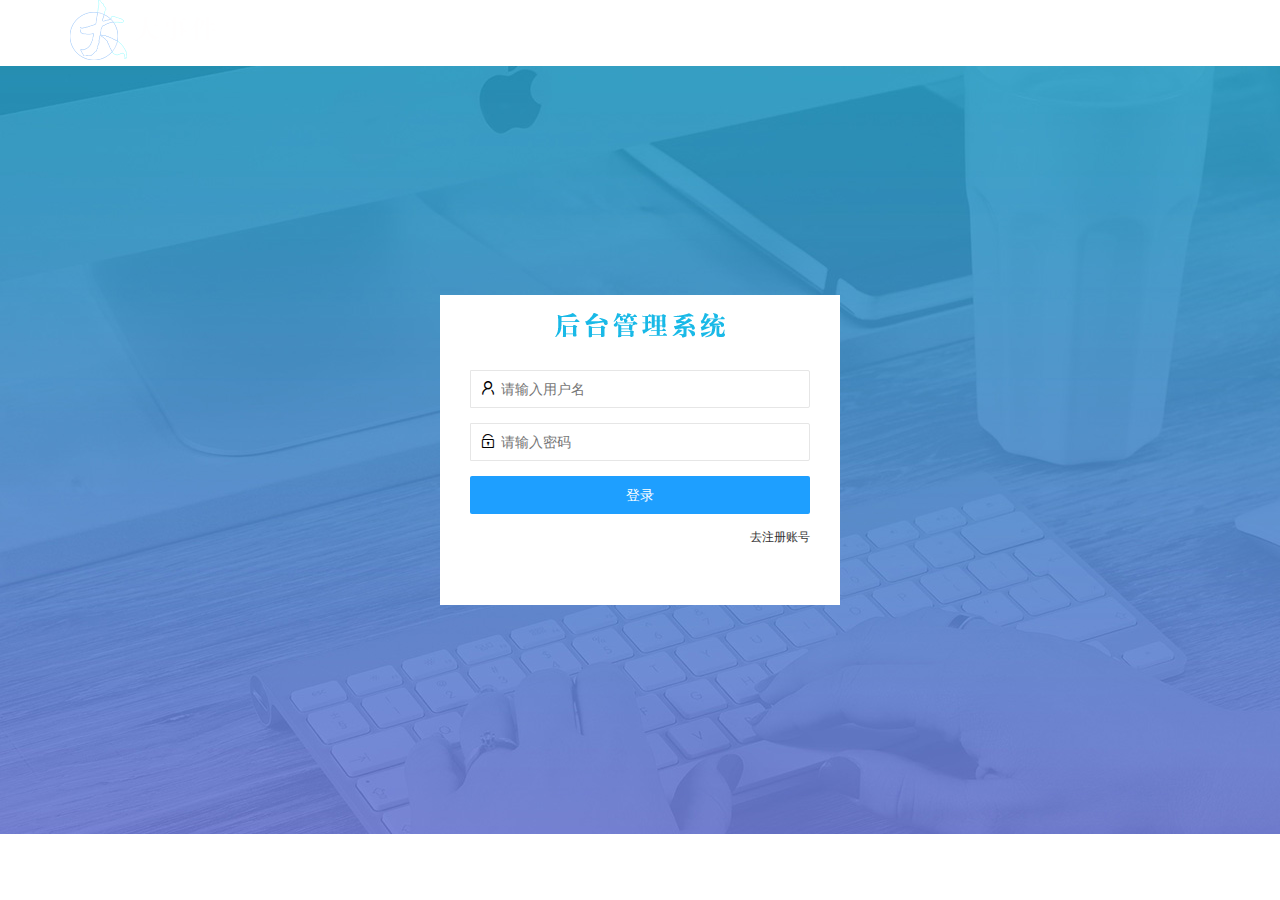
==== login.html @ 77b2d71f "新建login项目" ====
<!DOCTYPE html>
<html lang="en">

<head>
  <meta charset="UTF-8">
  <meta name="viewport" content="width=device-width, initial-scale=1.0">
  <title>Document</title>
  <!-- 导入layui样式 -->
  <link rel="stylesheet" href="./assets/lib/layui/css/layui.css">
  <!-- 导入自己的login的样式 -->
  <link rel="stylesheet" href="./assets/css/login.css">
</head>

<body>
  <!-- login头部区域 -->
  <div class="layui-main">
    <img src="./assets/images/logo.png" alt="">
  </div>
  <!-- 登录框 -->
  <div class="loginAndRegBox">
    <!-- 文字标题部分 -->
    <div class="title-box"></div>
    <!-- 登录页面 -->
    <div class="login-box">
      <form class="layui-form layui-form-pane" id="form_login" action="">
        <div class="layui-form-item">
          <i class="layui-icon layui-icon-username"></i>
          <input type="text" name="username" required lay-verify="required" placeholder="请输入用户名" autocomplete="off"
            class="layui-input">
        </div>
        <div class="layui-form-item">
          <i class="layui-icon layui-icon-password"></i>
          <input type="password" name="password" required lay-verify="required|pwd" placeholder="请输入密码"
            autocomplete="off" class="layui-input">
        </div>
        <!-- 登录按钮 -->
        <div class="layui-form-item">
          <!-- 注意：表单提交按钮和普通按钮的区别，就是 lay-submit 属性 -->
          <button class="layui-btn layui-btn-fluid layui-btn-normal" lay-submit>登录</button>
        </div>
        <div class="layui-form-item links">
          <a href="javascript:;" id="link_reg">去注册账号</a>
        </div>
      </form>
    </div>
    <!-- 注册页面 -->
    <!-- 注册的div -->
    <div class="reg-box">
      <!-- 注册的表单 -->
      <form class="layui-form" id="form_reg" action="">
        <!-- 用户名 -->
        <div class="layui-form-item">
          <i class="layui-icon layui-icon-username"></i>
          <input type="text" name="username" required lay-verify="required" placeholder="请输入用户名" autocomplete="off"
            class="layui-input" />
        </div>
        <!-- 密码 -->
        <div class="layui-form-item">
          <i class="layui-icon layui-icon-password"></i>
          <input type="password" name="password" required lay-verify="required|pwd|repwd" placeholder="请输入密码"
            autocomplete="off" class="layui-input" />
        </div>
        <!-- 密码确认框 -->
        <div class="layui-form-item">
          <i class="layui-icon layui-icon-password"></i>
          <input type="password" name="repassword" required lay-verify="required|pwd|repwd" placeholder="再次确认密码"
            autocomplete="off" class="layui-input" />
        </div>
        <!-- 注册按钮 -->
        <div class="layui-form-item">
          <!-- 注意：表单提交按钮和普通按钮的区别，就是 lay-submit 属性 -->
          <button class="layui-btn layui-btn-fluid layui-btn-normal" lay-submit>注册</button>
        </div>
        <div class="layui-form-item links">
          <a href="javascript:;" id="link_login">去登录</a>
        </div>
      </form>
    </div>
  </div>

  </div>
  <script src="./assets/lib/layui/layui.all.js"></script>
  <!-- 引入jQuery -->
  <script src="./assets/lib/jquery.js"></script>
  <!-- 引入自己写的login的js -->
  <!-- 引入自定义的api地址 -->
  <script src="./assets/js/baseAPI.js"></script>
  <script src="./assets/js/login.js"></script>
</body>

</html>
---- assets/lib/layui/css/layui.css ----
/** layui-v2.5.5 MIT License By https://www.layui.com */
 .layui-inline,img{display:inline-block;vertical-align:middle}h1,h2,h3,h4,h5,h6{font-weight:400}.layui-edge,.layui-header,.layui-inline,.layui-main{position:relative}.layui-body,.layui-edge,.layui-elip{overflow:hidden}.layui-btn,.layui-edge,.layui-inline,img{vertical-align:middle}.layui-btn,.layui-disabled,.layui-icon,.layui-unselect{-moz-user-select:none;-webkit-user-select:none;-ms-user-select:none}.layui-elip,.layui-form-checkbox span,.layui-form-pane .layui-form-label{text-overflow:ellipsis;white-space:nowrap}.layui-breadcrumb,.layui-tree-btnGroup{visibility:hidden}blockquote,body,button,dd,div,dl,dt,form,h1,h2,h3,h4,h5,h6,input,li,ol,p,pre,td,textarea,th,ul{margin:0;padding:0;-webkit-tap-highlight-color:rgba(0,0,0,0)}a:active,a:hover{outline:0}img{border:none}li{list-style:none}table{border-collapse:collapse;border-spacing:0}h4,h5,h6{font-size:100%}button,input,optgroup,option,select,textarea{font-family:inherit;font-size:inherit;font-style:inherit;font-weight:inherit;outline:0}pre{white-space:pre-wrap;white-space:-moz-pre-wrap;white-space:-pre-wrap;white-space:-o-pre-wrap;word-wrap:break-word}body{line-height:24px;font:14px Helvetica Neue,Helvetica,PingFang SC,Tahoma,Arial,sans-serif}hr{height:1px;margin:10px 0;border:0;clear:both}a{color:#333;text-decoration:none}a:hover{color:#777}a cite{font-style:normal;*cursor:pointer}.layui-border-box,.layui-border-box *{box-sizing:border-box}.layui-box,.layui-box *{box-sizing:content-box}.layui-clear{clear:both;*zoom:1}.layui-clear:after{content:'\20';clear:both;*zoom:1;display:block;height:0}.layui-inline{*display:inline;*zoom:1}.layui-edge{display:inline-block;width:0;height:0;border-width:6px;border-style:dashed;border-color:transparent}.layui-edge-top{top:-4px;border-bottom-color:#999;border-bottom-style:solid}.layui-edge-right{border-left-color:#999;border-left-style:solid}.layui-edge-bottom{top:2px;border-top-color:#999;border-top-style:solid}.layui-edge-left{border-right-color:#999;border-right-style:solid}.layui-disabled,.layui-disabled:hover{color:#d2d2d2!important;cursor:not-allowed!important}.layui-circle{border-radius:100%}.layui-show{display:block!important}.layui-hide{display:none!important}@font-face{font-family:layui-icon;src:url(../font/iconfont.eot?v=250);src:url(../font/iconfont.eot?v=250#iefix) format('embedded-opentype'),url(../font/iconfont.woff2?v=250) format('woff2'),url(../font/iconfont.woff?v=250) format('woff'),url(../font/iconfont.ttf?v=250) format('truetype'),url(../font/iconfont.svg?v=250#layui-icon) format('svg')}.layui-icon{font-family:layui-icon!important;font-size:16px;font-style:normal;-webkit-font-smoothing:antialiased;-moz-osx-font-smoothing:grayscale}.layui-icon-reply-fill:before{content:"\e611"}.layui-icon-set-fill:before{content:"\e614"}.layui-icon-menu-fill:before{content:"\e60f"}.layui-icon-search:before{content:"\e615"}.layui-icon-share:before{content:"\e641"}.layui-icon-set-sm:before{content:"\e620"}.layui-icon-engine:before{content:"\e628"}.layui-icon-close:before{content:"\1006"}.layui-icon-close-fill:before{content:"\1007"}.layui-icon-chart-screen:before{content:"\e629"}.layui-icon-star:before{content:"\e600"}.layui-icon-circle-dot:before{content:"\e617"}.layui-icon-chat:before{content:"\e606"}.layui-icon-release:before{content:"\e609"}.layui-icon-list:before{content:"\e60a"}.layui-icon-chart:before{content:"\e62c"}.layui-icon-ok-circle:before{content:"\1005"}.layui-icon-layim-theme:before{content:"\e61b"}.layui-icon-table:before{content:"\e62d"}.layui-icon-right:before{content:"\e602"}.layui-icon-left:before{content:"\e603"}.layui-icon-cart-simple:before{content:"\e698"}.layui-icon-face-cry:before{content:"\e69c"}.layui-icon-face-smile:before{content:"\e6af"}.layui-icon-survey:before{content:"\e6b2"}.layui-icon-tree:before{content:"\e62e"}.layui-icon-upload-circle:before{content:"\e62f"}.layui-icon-add-circle:before{content:"\e61f"}.layui-icon-download-circle:before{content:"\e601"}.layui-icon-templeate-1:before{content:"\e630"}.layui-icon-util:before{content:"\e631"}.layui-icon-face-surprised:before{content:"\e664"}.layui-icon-edit:before{content:"\e642"}.layui-icon-speaker:before{content:"\e645"}.layui-icon-down:before{content:"\e61a"}.layui-icon-file:before{content:"\e621"}.layui-icon-layouts:before{content:"\e632"}.layui-icon-rate-half:before{content:"\e6c9"}.layui-icon-add-circle-fine:before{content:"\e608"}.layui-icon-prev-circle:before{content:"\e633"}.layui-icon-read:before{content:"\e705"}.layui-icon-404:before{content:"\e61c"}.layui-icon-carousel:before{content:"\e634"}.layui-icon-help:before{content:"\e607"}.layui-icon-code-circle:before{content:"\e635"}.layui-icon-water:before{content:"\e636"}.layui-icon-username:before{content:"\e66f"}.layui-icon-find-fill:before{content:"\e670"}.layui-icon-about:before{content:"\e60b"}.layui-icon-location:before{content:"\e715"}.layui-icon-up:before{content:"\e619"}.layui-icon-pause:before{content:"\e651"}.layui-icon-date:before{content:"\e637"}.layui-icon-layim-uploadfile:before{content:"\e61d"}.layui-icon-delete:before{content:"\e640"}.layui-icon-play:before{content:"\e652"}.layui-icon-top:before{content:"\e604"}.layui-icon-friends:before{content:"\e612"}.layui-icon-refresh-3:before{content:"\e9aa"}.layui-icon-ok:before{content:"\e605"}.layui-icon-layer:before{content:"\e638"}.layui-icon-face-smile-fine:before{content:"\e60c"}.layui-icon-dollar:before{content:"\e659"}.layui-icon-group:before{content:"\e613"}.layui-icon-layim-download:before{content:"\e61e"}.layui-icon-picture-fine:before{content:"\e60d"}.layui-icon-link:before{content:"\e64c"}.layui-icon-diamond:before{content:"\e735"}.layui-icon-log:before{content:"\e60e"}.layui-icon-rate-solid:before{content:"\e67a"}.layui-icon-fonts-del:before{content:"\e64f"}.layui-icon-unlink:before{content:"\e64d"}.layui-icon-fonts-clear:before{content:"\e639"}.layui-icon-triangle-r:before{content:"\e623"}.layui-icon-circle:before{content:"\e63f"}.layui-icon-radio:before{content:"\e643"}.layui-icon-align-center:before{content:"\e647"}.layui-icon-align-right:before{content:"\e648"}.layui-icon-align-left:before{content:"\e649"}.layui-icon-loading-1:before{content:"\e63e"}.layui-icon-return:before{content:"\e65c"}.layui-icon-fonts-strong:before{content:"\e62b"}.layui-icon-upload:before{content:"\e67c"}.layui-icon-dialogue:before{content:"\e63a"}.layui-icon-video:before{content:"\e6ed"}.layui-icon-headset:before{content:"\e6fc"}.layui-icon-cellphone-fine:before{content:"\e63b"}.layui-icon-add-1:before{content:"\e654"}.layui-icon-face-smile-b:before{content:"\e650"}.layui-icon-fonts-html:before{content:"\e64b"}.layui-icon-form:before{content:"\e63c"}.layui-icon-cart:before{content:"\e657"}.layui-icon-camera-fill:before{content:"\e65d"}.layui-icon-tabs:before{content:"\e62a"}.layui-icon-fonts-code:before{content:"\e64e"}.layui-icon-fire:before{content:"\e756"}.layui-icon-set:before{content:"\e716"}.layui-icon-fonts-u:before{content:"\e646"}.layui-icon-triangle-d:before{content:"\e625"}.layui-icon-tips:before{content:"\e702"}.layui-icon-picture:before{content:"\e64a"}.layui-icon-more-vertical:before{content:"\e671"}.layui-icon-flag:before{content:"\e66c"}.layui-icon-loading:before{content:"\e63d"}.layui-icon-fonts-i:before{content:"\e644"}.layui-icon-refresh-1:before{content:"\e666"}.layui-icon-rmb:before{content:"\e65e"}.layui-icon-home:before{content:"\e68e"}.layui-icon-user:before{content:"\e770"}.layui-icon-notice:before{content:"\e667"}.layui-icon-login-weibo:before{content:"\e675"}.layui-icon-voice:before{content:"\e688"}.layui-icon-upload-drag:before{content:"\e681"}.layui-icon-login-qq:before{content:"\e676"}.layui-icon-snowflake:before{content:"\e6b1"}.layui-icon-file-b:before{content:"\e655"}.layui-icon-template:before{content:"\e663"}.layui-icon-auz:before{content:"\e672"}.layui-icon-console:before{content:"\e665"}.layui-icon-app:before{content:"\e653"}.layui-icon-prev:before{content:"\e65a"}.layui-icon-website:before{content:"\e7ae"}.layui-icon-next:before{content:"\e65b"}.layui-icon-component:before{content:"\e857"}.layui-icon-more:before{content:"\e65f"}.layui-icon-login-wechat:before{content:"\e677"}.layui-icon-shrink-right:before{content:"\e668"}.layui-icon-spread-left:before{content:"\e66b"}.layui-icon-camera:before{content:"\e660"}.layui-icon-note:before{content:"\e66e"}.layui-icon-refresh:before{content:"\e669"}.layui-icon-female:before{content:"\e661"}.layui-icon-male:before{content:"\e662"}.layui-icon-password:before{content:"\e673"}.layui-icon-senior:before{content:"\e674"}.layui-icon-theme:before{content:"\e66a"}.layui-icon-tread:before{content:"\e6c5"}.layui-icon-praise:before{content:"\e6c6"}.layui-icon-star-fill:before{content:"\e658"}.layui-icon-rate:before{content:"\e67b"}.layui-icon-template-1:before{content:"\e656"}.layui-icon-vercode:before{content:"\e679"}.layui-icon-cellphone:before{content:"\e678"}.layui-icon-screen-full:before{content:"\e622"}.layui-icon-screen-restore:before{content:"\e758"}.layui-icon-cols:before{content:"\e610"}.layui-icon-export:before{content:"\e67d"}.layui-icon-print:before{content:"\e66d"}.layui-icon-slider:before{content:"\e714"}.layui-icon-addition:before{content:"\e624"}.layui-icon-subtraction:before{content:"\e67e"}.layui-icon-service:before{content:"\e626"}.layui-icon-transfer:before{content:"\e691"}.layui-main{width:1140px;margin:0 auto}.layui-header{z-index:1000;height:60px}.layui-header a:hover{transition:all .5s;-webkit-transition:all .5s}.layui-side{position:fixed;left:0;top:0;bottom:0;z-index:999;width:200px;overflow-x:hidden}.layui-side-scroll{position:relative;width:220px;height:100%;overflow-x:hidden}.layui-body{position:absolute;left:200px;right:0;top:0;bottom:0;z-index:998;width:auto;overflow-y:auto;box-sizing:border-box}.layui-layout-body{overflow:hidden}.layui-layout-admin .layui-header{background-color:#23262E}.layui-layout-admin .layui-side{top:60px;width:200px;overflow-x:hidden}.layui-layout-admin .layui-body{position:fixed;top:60px;bottom:44px}.layui-layout-admin .layui-main{width:auto;margin:0 15px}.layui-layout-admin .layui-footer{position:fixed;left:200px;right:0;bottom:0;height:44px;line-height:44px;padding:0 15px;background-color:#eee}.layui-layout-admin .layui-logo{position:absolute;left:0;top:0;width:200px;height:100%;line-height:60px;text-align:center;color:#009688;font-size:16px}.layui-layout-admin .layui-header .layui-nav{background:0 0}.layui-layout-left{position:absolute!important;left:200px;top:0}.layui-layout-right{position:absolute!important;right:0;top:0}.layui-container{position:relative;margin:0 auto;padding:0 15px;box-sizing:border-box}.layui-fluid{position:relative;margin:0 auto;padding:0 15px}.layui-row:after,.layui-row:before{content:'';display:block;clear:both}.layui-col-lg1,.layui-col-lg10,.layui-col-lg11,.layui-col-lg12,.layui-col-lg2,.layui-col-lg3,.layui-col-lg4,.layui-col-lg5,.layui-col-lg6,.layui-col-lg7,.layui-col-lg8,.layui-col-lg9,.layui-col-md1,.layui-col-md10,.layui-col-md11,.layui-col-md12,.layui-col-md2,.layui-col-md3,.layui-col-md4,.layui-col-md5,.layui-col-md6,.layui-col-md7,.layui-col-md8,.layui-col-md9,.layui-col-sm1,.layui-col-sm10,.layui-col-sm11,.layui-col-sm12,.layui-col-sm2,.layui-col-sm3,.layui-col-sm4,.layui-col-sm5,.layui-col-sm6,.layui-col-sm7,.layui-col-sm8,.layui-col-sm9,.layui-col-xs1,.layui-col-xs10,.layui-col-xs11,.layui-col-xs12,.layui-col-xs2,.layui-col-xs3,.layui-col-xs4,.layui-col-xs5,.layui-col-xs6,.layui-col-xs7,.layui-col-xs8,.layui-col-xs9{position:relative;display:block;box-sizing:border-box}.layui-col-xs1,.layui-col-xs10,.layui-col-xs11,.layui-col-xs12,.layui-col-xs2,.layui-col-xs3,.layui-col-xs4,.layui-col-xs5,.layui-col-xs6,.layui-col-xs7,.layui-col-xs8,.layui-col-xs9{float:left}.layui-col-xs1{width:8.33333333%}.layui-col-xs2{width:16.66666667%}.layui-col-xs3{width:25%}.layui-col-xs4{width:33.33333333%}.layui-col-xs5{width:41.66666667%}.layui-col-xs6{width:50%}.layui-col-xs7{width:58.33333333%}.layui-col-xs8{width:66.66666667%}.layui-col-xs9{width:75%}.layui-col-xs10{width:83.33333333%}.layui-col-xs11{width:91.66666667%}.layui-col-xs12{width:100%}.layui-col-xs-offset1{margin-left:8.33333333%}.layui-col-xs-offset2{margin-left:16.66666667%}.layui-col-xs-offset3{margin-left:25%}.layui-col-xs-offset4{margin-left:33.33333333%}.layui-col-xs-offset5{margin-left:41.66666667%}.layui-col-xs-offset6{margin-left:50%}.layui-col-xs-offset7{margin-left:58.33333333%}.layui-col-xs-offset8{margin-left:66.66666667%}.layui-col-xs-offset9{margin-left:75%}.layui-col-xs-offset10{margin-left:83.33333333%}.layui-col-xs-offset11{margin-left:91.66666667%}.layui-col-xs-offset12{margin-left:100%}@media screen and (max-width:768px){.layui-hide-xs{display:none!important}.layui-show-xs-block{display:block!important}.layui-show-xs-inline{display:inline!important}.layui-show-xs-inline-block{display:inline-block!important}}@media screen and (min-width:768px){.layui-container{width:750px}.layui-hide-sm{display:none!important}.layui-show-sm-block{display:block!important}.layui-show-sm-inline{display:inline!important}.layui-show-sm-inline-block{display:inline-block!important}.layui-col-sm1,.layui-col-sm10,.layui-col-sm11,.layui-col-sm12,.layui-col-sm2,.layui-col-sm3,.layui-col-sm4,.layui-col-sm5,.layui-col-sm6,.layui-col-sm7,.layui-col-sm8,.layui-col-sm9{float:left}.layui-col-sm1{width:8.33333333%}.layui-col-sm2{width:16.66666667%}.layui-col-sm3{width:25%}.layui-col-sm4{width:33.33333333%}.layui-col-sm5{width:41.66666667%}.layui-col-sm6{width:50%}.layui-col-sm7{width:58.33333333%}.layui-col-sm8{width:66.66666667%}.layui-col-sm9{width:75%}.layui-col-sm10{width:83.33333333%}.layui-col-sm11{width:91.66666667%}.layui-col-sm12{width:100%}.layui-col-sm-offset1{margin-left:8.33333333%}.layui-col-sm-offset2{margin-left:16.66666667%}.layui-col-sm-offset3{margin-left:25%}.layui-col-sm-offset4{margin-left:33.33333333%}.layui-col-sm-offset5{margin-left:41.66666667%}.layui-col-sm-offset6{margin-left:50%}.layui-col-sm-offset7{margin-left:58.33333333%}.layui-col-sm-offset8{margin-left:66.66666667%}.layui-col-sm-offset9{margin-left:75%}.layui-col-sm-offset10{margin-left:83.33333333%}.layui-col-sm-offset11{margin-left:91.66666667%}.layui-col-sm-offset12{margin-left:100%}}@media screen and (min-width:992px){.layui-container{width:970px}.layui-hide-md{display:none!important}.layui-show-md-block{display:block!important}.layui-show-md-inline{display:inline!important}.layui-show-md-inline-block{display:inline-block!important}.layui-col-md1,.layui-col-md10,.layui-col-md11,.layui-col-md12,.layui-col-md2,.layui-col-md3,.layui-col-md4,.layui-col-md5,.layui-col-md6,.layui-col-md7,.layui-col-md8,.layui-col-md9{float:left}.layui-col-md1{width:8.33333333%}.layui-col-md2{width:16.66666667%}.layui-col-md3{width:25%}.layui-col-md4{width:33.33333333%}.layui-col-md5{width:41.66666667%}.layui-col-md6{width:50%}.layui-col-md7{width:58.33333333%}.layui-col-md8{width:66.66666667%}.layui-col-md9{width:75%}.layui-col-md10{width:83.33333333%}.layui-col-md11{width:91.66666667%}.layui-col-md12{width:100%}.layui-col-md-offset1{margin-left:8.33333333%}.layui-col-md-offset2{margin-left:16.66666667%}.layui-col-md-offset3{margin-left:25%}.layui-col-md-offset4{margin-left:33.33333333%}.layui-col-md-offset5{margin-left:41.66666667%}.layui-col-md-offset6{margin-left:50%}.layui-col-md-offset7{margin-left:58.33333333%}.layui-col-md-offset8{margin-left:66.66666667%}.layui-col-md-offset9{margin-left:75%}.layui-col-md-offset10{margin-left:83.33333333%}.layui-col-md-offset11{margin-left:91.66666667%}.layui-col-md-offset12{margin-left:100%}}@media screen and (min-width:1200px){.layui-container{width:1170px}.layui-hide-lg{display:none!important}.layui-show-lg-block{display:block!important}.layui-show-lg-inline{display:inline!important}.layui-show-lg-inline-block{display:inline-block!important}.layui-col-lg1,.layui-col-lg10,.layui-col-lg11,.layui-col-lg12,.layui-col-lg2,.layui-col-lg3,.layui-col-lg4,.layui-col-lg5,.layui-col-lg6,.layui-col-lg7,.layui-col-lg8,.layui-col-lg9{float:left}.layui-col-lg1{width:8.33333333%}.layui-col-lg2{width:16.66666667%}.layui-col-lg3{width:25%}.layui-col-lg4{width:33.33333333%}.layui-col-lg5{width:41.66666667%}.layui-col-lg6{width:50%}.layui-col-lg7{width:58.33333333%}.layui-col-lg8{width:66.66666667%}.layui-col-lg9{width:75%}.layui-col-lg10{width:83.33333333%}.layui-col-lg11{width:91.66666667%}.layui-col-lg12{width:100%}.layui-col-lg-offset1{margin-left:8.33333333%}.layui-col-lg-offset2{margin-left:16.66666667%}.layui-col-lg-offset3{margin-left:25%}.layui-col-lg-offset4{margin-left:33.33333333%}.layui-col-lg-offset5{margin-left:41.66666667%}.layui-col-lg-offset6{margin-left:50%}.layui-col-lg-offset7{margin-left:58.33333333%}.layui-col-lg-offset8{margin-left:66.66666667%}.layui-col-lg-offset9{margin-left:75%}.layui-col-lg-offset10{margin-left:83.33333333%}.layui-col-lg-offset11{margin-left:91.66666667%}.layui-col-lg-offset12{margin-left:100%}}.layui-col-space1{margin:-.5px}.layui-col-space1>*{padding:.5px}.layui-col-space3{margin:-1.5px}.layui-col-space3>*{padding:1.5px}.layui-col-space5{margin:-2.5px}.layui-col-space5>*{padding:2.5px}.layui-col-space8{margin:-3.5px}.layui-col-space8>*{padding:3.5px}.layui-col-space10{margin:-5px}.layui-col-space10>*{padding:5px}.layui-col-space12{margin:-6px}.layui-col-space12>*{padding:6px}.layui-col-space15{margin:-7.5px}.layui-col-space15>*{padding:7.5px}.layui-col-space18{margin:-9px}.layui-col-space18>*{padding:9px}.layui-col-space20{margin:-10px}.layui-col-space20>*{padding:10px}.layui-col-space22{margin:-11px}.layui-col-space22>*{padding:11px}.layui-col-space25{margin:-12.5px}.layui-col-space25>*{padding:12.5px}.layui-col-space30{margin:-15px}.layui-col-space30>*{padding:15px}.layui-btn,.layui-input,.layui-select,.layui-textarea,.layui-upload-button{outline:0;-webkit-appearance:none;transition:all .3s;-webkit-transition:all .3s;box-sizing:border-box}.layui-elem-quote{margin-bottom:10px;padding:15px;line-height:22px;border-left:5px solid #009688;border-radius:0 2px 2px 0;background-color:#f2f2f2}.layui-quote-nm{border-style:solid;border-width:1px 1px 1px 5px;background:0 0}.layui-elem-field{margin-bottom:10px;padding:0;border-width:1px;border-style:solid}.layui-elem-field legend{margin-left:20px;padding:0 10px;font-size:20px;font-weight:300}.layui-field-title{margin:10px 0 20px;border-width:1px 0 0}.layui-field-box{padding:10px 15px}.layui-field-title .layui-field-box{padding:10px 0}.layui-progress{position:relative;height:6px;border-radius:20px;background-color:#e2e2e2}.layui-progress-bar{position:absolute;left:0;top:0;width:0;max-width:100%;height:6px;border-radius:20px;text-align:right;background-color:#5FB878;transition:all .3s;-webkit-transition:all .3s}.layui-progress-big,.layui-progress-big .layui-progress-bar{height:18px;line-height:18px}.layui-progress-text{position:relative;top:-20px;line-height:18px;font-size:12px;color:#666}.layui-progress-big .layui-progress-text{position:static;padding:0 10px;color:#fff}.layui-collapse{border-width:1px;border-style:solid;border-radius:2px}.layui-colla-content,.layui-colla-item{border-top-width:1px;border-top-style:solid}.layui-colla-item:first-child{border-top:none}.layui-colla-title{position:relative;height:42px;line-height:42px;padding:0 15px 0 35px;color:#333;background-color:#f2f2f2;cursor:pointer;font-size:14px;overflow:hidden}.layui-colla-content{display:none;padding:10px 15px;line-height:22px;color:#666}.layui-colla-icon{position:absolute;left:15px;top:0;font-size:14px}.layui-card{margin-bottom:15px;border-radius:2px;background-color:#fff;box-shadow:0 1px 2px 0 rgba(0,0,0,.05)}.layui-card:last-child{margin-bottom:0}.layui-card-header{position:relative;height:42px;line-height:42px;padding:0 15px;border-bottom:1px solid #f6f6f6;color:#333;border-radius:2px 2px 0 0;font-size:14px}.layui-bg-black,.layui-bg-blue,.layui-bg-cyan,.layui-bg-green,.layui-bg-orange,.layui-bg-red{color:#fff!important}.layui-card-body{position:relative;padding:10px 15px;line-height:24px}.layui-card-body[pad15]{padding:15px}.layui-card-body[pad20]{padding:20px}.layui-card-body .layui-table{margin:5px 0}.layui-card .layui-tab{margin:0}.layui-panel-window{position:relative;padding:15px;border-radius:0;border-top:5px solid #E6E6E6;background-color:#fff}.layui-auxiliar-moving{position:fixed;left:0;right:0;top:0;bottom:0;width:100%;height:100%;background:0 0;z-index:9999999999}.layui-form-label,.layui-form-mid,.layui-form-select,.layui-input-block,.layui-input-inline,.layui-textarea{position:relative}.layui-bg-red{background-color:#FF5722!important}.layui-bg-orange{background-color:#FFB800!important}.layui-bg-green{background-color:#009688!important}.layui-bg-cyan{background-color:#2F4056!important}.layui-bg-blue{background-color:#1E9FFF!important}.layui-bg-black{background-color:#393D49!important}.layui-bg-gray{background-color:#eee!important;color:#666!important}.layui-badge-rim,.layui-colla-content,.layui-colla-item,.layui-collapse,.layui-elem-field,.layui-form-pane .layui-form-item[pane],.layui-form-pane .layui-form-label,.layui-input,.layui-layedit,.layui-layedit-tool,.layui-quote-nm,.layui-select,.layui-tab-bar,.layui-tab-card,.layui-tab-title,.layui-tab-title .layui-this:after,.layui-textarea{border-color:#e6e6e6}.layui-timeline-item:before,hr{background-color:#e6e6e6}.layui-text{line-height:22px;font-size:14px;color:#666}.layui-text h1,.layui-text h2,.layui-text h3{font-weight:500;color:#333}.layui-text h1{font-size:30px}.layui-text h2{font-size:24px}.layui-text h3{font-size:18px}.layui-text a:not(.layui-btn){color:#01AAED}.layui-text a:not(.layui-btn):hover{text-decoration:underline}.layui-text ul{padding:5px 0 5px 15px}.layui-text ul li{margin-top:5px;list-style-type:disc}.layui-text em,.layui-word-aux{color:#999!important;padding:0 5px!important}.layui-btn{display:inline-block;height:38px;line-height:38px;padding:0 18px;background-color:#009688;color:#fff;white-space:nowrap;text-align:center;font-size:14px;border:none;border-radius:2px;cursor:pointer}.layui-btn:hover{opacity:.8;filter:alpha(opacity=80);color:#fff}.layui-btn:active{opacity:1;filter:alpha(opacity=100)}.layui-btn+.layui-btn{margin-left:10px}.layui-btn-container{font-size:0}.layui-btn-container .layui-btn{margin-right:10px;margin-bottom:10px}.layui-btn-container .layui-btn+.layui-btn{margin-left:0}.layui-table .layui-btn-container .layui-btn{margin-bottom:9px}.layui-btn-radius{border-radius:100px}.layui-btn .layui-icon{margin-right:3px;font-size:18px;vertical-align:bottom;vertical-align:middle\9}.layui-btn-primary{border:1px solid #C9C9C9;background-color:#fff;color:#555}.layui-btn-primary:hover{border-color:#009688;color:#333}.layui-btn-normal{background-color:#1E9FFF}.layui-btn-warm{background-color:#FFB800}.layui-btn-danger{background-color:#FF5722}.layui-btn-checked{background-color:#5FB878}.layui-btn-disabled,.layui-btn-disabled:active,.layui-btn-disabled:hover{border:1px solid #e6e6e6;background-color:#FBFBFB;color:#C9C9C9;cursor:not-allowed;opacity:1}.layui-btn-lg{height:44px;line-height:44px;padding:0 25px;font-size:16px}.layui-btn-sm{height:30px;line-height:30px;padding:0 10px;font-size:12px}.layui-btn-sm i{font-size:16px!important}.layui-btn-xs{height:22px;line-height:22px;padding:0 5px;font-size:12px}.layui-btn-xs i{font-size:14px!important}.layui-btn-group{display:inline-block;vertical-align:middle;font-size:0}.layui-btn-group .layui-btn{margin-left:0!important;margin-right:0!important;border-left:1px solid rgba(255,255,255,.5);border-radius:0}.layui-btn-group .layui-btn-primary{border-left:none}.layui-btn-group .layui-btn-primary:hover{border-color:#C9C9C9;color:#009688}.layui-btn-group .layui-btn:first-child{border-left:none;border-radius:2px 0 0 2px}.layui-btn-group .layui-btn-primary:first-child{border-left:1px solid #c9c9c9}.layui-btn-group .layui-btn:last-child{border-radius:0 2px 2px 0}.layui-btn-group .layui-btn+.layui-btn{margin-left:0}.layui-btn-group+.layui-btn-group{margin-left:10px}.layui-btn-fluid{width:100%}.layui-input,.layui-select,.layui-textarea{height:38px;line-height:1.3;line-height:38px\9;border-width:1px;border-style:solid;background-color:#fff;border-radius:2px}.layui-input::-webkit-input-placeholder,.layui-select::-webkit-input-placeholder,.layui-textarea::-webkit-input-placeholder{line-height:1.3}.layui-input,.layui-textarea{display:block;width:100%;padding-left:10px}.layui-input:hover,.layui-textarea:hover{border-color:#D2D2D2!important}.layui-input:focus,.layui-textarea:focus{border-color:#C9C9C9!important}.layui-textarea{min-height:100px;height:auto;line-height:20px;padding:6px 10px;resize:vertical}.layui-select{padding:0 10px}.layui-form input[type=checkbox],.layui-form input[type=radio],.layui-form select{display:none}.layui-form [lay-ignore]{display:initial}.layui-form-item{margin-bottom:15px;clear:both;*zoom:1}.layui-form-item:after{content:'\20';clear:both;*zoom:1;display:block;height:0}.layui-form-label{float:left;display:block;padding:9px 15px;width:80px;font-weight:400;line-height:20px;text-align:right}.layui-form-label-col{display:block;float:none;padding:9px 0;line-height:20px;text-align:left}.layui-form-item .layui-inline{margin-bottom:5px;margin-right:10px}.layui-input-block{margin-left:110px;min-height:36px}.layui-input-inline{display:inline-block;vertical-align:middle}.layui-form-item .layui-input-inline{float:left;width:190px;margin-right:10px}.layui-form-text .layui-input-inline{width:auto}.layui-form-mid{float:left;display:block;padding:9px 0!important;line-height:20px;margin-right:10px}.layui-form-danger+.layui-form-select .layui-input,.layui-form-danger:focus{border-color:#FF5722!important}.layui-form-select .layui-input{padding-right:30px;cursor:pointer}.layui-form-select .layui-edge{position:absolute;right:10px;top:50%;margin-top:-3px;cursor:pointer;border-width:6px;border-top-color:#c2c2c2;border-top-style:solid;transition:all .3s;-webkit-transition:all .3s}.layui-form-select dl{display:none;position:absolute;left:0;top:42px;padding:5px 0;z-index:899;min-width:100%;border:1px solid #d2d2d2;max-height:300px;overflow-y:auto;background-color:#fff;border-radius:2px;box-shadow:0 2px 4px rgba(0,0,0,.12);box-sizing:border-box}.layui-form-select dl dd,.layui-form-select dl dt{padding:0 10px;line-height:36px;white-space:nowrap;overflow:hidden;text-overflow:ellipsis}.layui-form-select dl dt{font-size:12px;color:#999}.layui-form-select dl dd{cursor:pointer}.layui-form-select dl dd:hover{background-color:#f2f2f2;-webkit-transition:.5s all;transition:.5s all}.layui-form-select .layui-select-group dd{padding-left:20px}.layui-form-select dl dd.layui-select-tips{padding-left:10px!important;color:#999}.layui-form-select dl dd.layui-this{background-color:#5FB878;color:#fff}.layui-form-checkbox,.layui-form-select dl dd.layui-disabled{background-color:#fff}.layui-form-selected dl{display:block}.layui-form-checkbox,.layui-form-checkbox *,.layui-form-switch{display:inline-block;vertical-align:middle}.layui-form-selected .layui-edge{margin-top:-9px;-webkit-transform:rotate(180deg);transform:rotate(180deg);margin-top:-3px\9}:root .layui-form-selected .layui-edge{margin-top:-9px\0/IE9}.layui-form-selectup dl{top:auto;bottom:42px}.layui-select-none{margin:5px 0;text-align:center;color:#999}.layui-select-disabled .layui-disabled{border-color:#eee!important}.layui-select-disabled .layui-edge{border-top-color:#d2d2d2}.layui-form-checkbox{position:relative;height:30px;line-height:30px;margin-right:10px;padding-right:30px;cursor:pointer;font-size:0;-webkit-transition:.1s linear;transition:.1s linear;box-sizing:border-box}.layui-form-checkbox span{padding:0 10px;height:100%;font-size:14px;border-radius:2px 0 0 2px;background-color:#d2d2d2;color:#fff;overflow:hidden}.layui-form-checkbox:hover span{background-color:#c2c2c2}.layui-form-checkbox i{position:absolute;right:0;top:0;width:30px;height:28px;border:1px solid #d2d2d2;border-left:none;border-radius:0 2px 2px 0;color:#fff;font-size:20px;text-align:center}.layui-form-checkbox:hover i{border-color:#c2c2c2;color:#c2c2c2}.layui-form-checked,.layui-form-checked:hover{border-color:#5FB878}.layui-form-checked span,.layui-form-checked:hover span{background-color:#5FB878}.layui-form-checked i,.layui-form-checked:hover i{color:#5FB878}.layui-form-item .layui-form-checkbox{margin-top:4px}.layui-form-checkbox[lay-skin=primary]{height:auto!important;line-height:normal!important;min-width:18px;min-height:18px;border:none!important;margin-right:0;padding-left:28px;padding-right:0;background:0 0}.layui-form-checkbox[lay-skin=primary] span{padding-left:0;padding-right:15px;line-height:18px;background:0 0;color:#666}.layui-form-checkbox[lay-skin=primary] i{right:auto;left:0;width:16px;height:16px;line-height:16px;border:1px solid #d2d2d2;font-size:12px;border-radius:2px;background-color:#fff;-webkit-transition:.1s linear;transition:.1s linear}.layui-form-checkbox[lay-skin=primary]:hover i{border-color:#5FB878;color:#fff}.layui-form-checked[lay-skin=primary] i{border-color:#5FB878!important;background-color:#5FB878;color:#fff}.layui-checkbox-disbaled[lay-skin=primary] span{background:0 0!important;color:#c2c2c2}.layui-checkbox-disbaled[lay-skin=primary]:hover i{border-color:#d2d2d2}.layui-form-item .layui-form-checkbox[lay-skin=primary]{margin-top:10px}.layui-form-switch{position:relative;height:22px;line-height:22px;min-width:35px;padding:0 5px;margin-top:8px;border:1px solid #d2d2d2;border-radius:20px;cursor:pointer;background-color:#fff;-webkit-transition:.1s linear;transition:.1s linear}.layui-form-switch i{position:absolute;left:5px;top:3px;width:16px;height:16px;border-radius:20px;background-color:#d2d2d2;-webkit-transition:.1s linear;transition:.1s linear}.layui-form-switch em{position:relative;top:0;width:25px;margin-left:21px;padding:0!important;text-align:center!important;color:#999!important;font-style:normal!important;font-size:12px}.layui-form-onswitch{border-color:#5FB878;background-color:#5FB878}.layui-checkbox-disbaled,.layui-checkbox-disbaled i{border-color:#e2e2e2!important}.layui-form-onswitch i{left:100%;margin-left:-21px;background-color:#fff}.layui-form-onswitch em{margin-left:5px;margin-right:21px;color:#fff!important}.layui-checkbox-disbaled span{background-color:#e2e2e2!important}.layui-checkbox-disbaled:hover i{color:#fff!important}[lay-radio]{display:none}.layui-form-radio,.layui-form-radio *{display:inline-block;vertical-align:middle}.layui-form-radio{line-height:28px;margin:6px 10px 0 0;padding-right:10px;cursor:pointer;font-size:0}.layui-form-radio *{font-size:14px}.layui-form-radio>i{margin-right:8px;font-size:22px;color:#c2c2c2}.layui-form-radio>i:hover,.layui-form-radioed>i{color:#5FB878}.layui-radio-disbaled>i{color:#e2e2e2!important}.layui-form-pane .layui-form-label{width:110px;padding:8px 15px;height:38px;line-height:20px;border-width:1px;border-style:solid;border-radius:2px 0 0 2px;text-align:center;background-color:#FBFBFB;overflow:hidden;box-sizing:border-box}.layui-form-pane .layui-input-inline{margin-left:-1px}.layui-form-pane .layui-input-block{margin-left:110px;left:-1px}.layui-form-pane .layui-input{border-radius:0 2px 2px 0}.layui-form-pane .layui-form-text .layui-form-label{float:none;width:100%;border-radius:2px;box-sizing:border-box;text-align:left}.layui-form-pane .layui-form-text .layui-input-inline{display:block;margin:0;top:-1px;clear:both}.layui-form-pane .layui-form-text .layui-input-block{margin:0;left:0;top:-1px}.layui-form-pane .layui-form-text .layui-textarea{min-height:100px;border-radius:0 0 2px 2px}.layui-form-pane .layui-form-checkbox{margin:4px 0 4px 10px}.layui-form-pane .layui-form-radio,.layui-form-pane .layui-form-switch{margin-top:6px;margin-left:10px}.layui-form-pane .layui-form-item[pane]{position:relative;border-width:1px;border-style:solid}.layui-form-pane .layui-form-item[pane] .layui-form-label{position:absolute;left:0;top:0;height:100%;border-width:0 1px 0 0}.layui-form-pane .layui-form-item[pane] .layui-input-inline{margin-left:110px}@media screen and (max-width:450px){.layui-form-item .layui-form-label{text-overflow:ellipsis;overflow:hidden;white-space:nowrap}.layui-form-item .layui-inline{display:block;margin-right:0;margin-bottom:20px;clear:both}.layui-form-item .layui-inline:after{content:'\20';clear:both;display:block;height:0}.layui-form-item .layui-input-inline{display:block;float:none;left:-3px;width:auto;margin:0 0 10px 112px}.layui-form-item .layui-input-inline+.layui-form-mid{margin-left:110px;top:-5px;padding:0}.layui-form-item .layui-form-checkbox{margin-right:5px;margin-bottom:5px}}.layui-layedit{border-width:1px;border-style:solid;border-radius:2px}.layui-layedit-tool{padding:3px 5px;border-bottom-width:1px;border-bottom-style:solid;font-size:0}.layedit-tool-fixed{position:fixed;top:0;border-top:1px solid #e2e2e2}.layui-layedit-tool .layedit-tool-mid,.layui-layedit-tool .layui-icon{display:inline-block;vertical-align:middle;text-align:center;font-size:14px}.layui-layedit-tool .layui-icon{position:relative;width:32px;height:30px;line-height:30px;margin:3px 5px;color:#777;cursor:pointer;border-radius:2px}.layui-layedit-tool .layui-icon:hover{color:#393D49}.layui-layedit-tool .layui-icon:active{color:#000}.layui-layedit-tool .layedit-tool-active{background-color:#e2e2e2;color:#000}.layui-layedit-tool .layui-disabled,.layui-layedit-tool .layui-disabled:hover{color:#d2d2d2;cursor:not-allowed}.layui-layedit-tool .layedit-tool-mid{width:1px;height:18px;margin:0 10px;background-color:#d2d2d2}.layedit-tool-html{width:50px!important;font-size:30px!important}.layedit-tool-b,.layedit-tool-code,.layedit-tool-help{font-size:16px!important}.layedit-tool-d,.layedit-tool-face,.layedit-tool-image,.layedit-tool-unlink{font-size:18px!important}.layedit-tool-image input{position:absolute;font-size:0;left:0;top:0;width:100%;height:100%;opacity:.01;filter:Alpha(opacity=1);cursor:pointer}.layui-layedit-iframe iframe{display:block;width:100%}#LAY_layedit_code{overflow:hidden}.layui-laypage{display:inline-block;*display:inline;*zoom:1;vertical-align:middle;margin:10px 0;font-size:0}.layui-laypage>a:first-child,.layui-laypage>a:first-child em{border-radius:2px 0 0 2px}.layui-laypage>a:last-child,.layui-laypage>a:last-child em{border-radius:0 2px 2px 0}.layui-laypage>:first-child{margin-left:0!important}.layui-laypage>:last-child{margin-right:0!important}.layui-laypage a,.layui-laypage button,.layui-laypage input,.layui-laypage select,.layui-laypage span{border:1px solid #e2e2e2}.layui-laypage a,.layui-laypage span{display:inline-block;*display:inline;*zoom:1;vertical-align:middle;padding:0 15px;height:28px;line-height:28px;margin:0 -1px 5px 0;background-color:#fff;color:#333;font-size:12px}.layui-flow-more a *,.layui-laypage input,.layui-table-view select[lay-ignore]{display:inline-block}.layui-laypage a:hover{color:#009688}.layui-laypage em{font-style:normal}.layui-laypage .layui-laypage-spr{color:#999;font-weight:700}.layui-laypage a{text-decoration:none}.layui-laypage .layui-laypage-curr{position:relative}.layui-laypage .layui-laypage-curr em{position:relative;color:#fff}.layui-laypage .layui-laypage-curr .layui-laypage-em{position:absolute;left:-1px;top:-1px;padding:1px;width:100%;height:100%;background-color:#009688}.layui-laypage-em{border-radius:2px}.layui-laypage-next em,.layui-laypage-prev em{font-family:Sim sun;font-size:16px}.layui-laypage .layui-laypage-count,.layui-laypage .layui-laypage-limits,.layui-laypage .layui-laypage-refresh,.layui-laypage .layui-laypage-skip{margin-left:10px;margin-right:10px;padding:0;border:none}.layui-laypage .layui-laypage-limits,.layui-laypage .layui-laypage-refresh{vertical-align:top}.layui-laypage .layui-laypage-refresh i{font-size:18px;cursor:pointer}.layui-laypage select{height:22px;padding:3px;border-radius:2px;cursor:pointer}.layui-laypage .layui-laypage-skip{height:30px;line-height:30px;color:#999}.layui-laypage button,.layui-laypage input{height:30px;line-height:30px;border-radius:2px;vertical-align:top;background-color:#fff;box-sizing:border-box}.layui-laypage input{width:40px;margin:0 10px;padding:0 3px;text-align:center}.layui-laypage input:focus,.layui-laypage select:focus{border-color:#009688!important}.layui-laypage button{margin-left:10px;padding:0 10px;cursor:pointer}.layui-table,.layui-table-view{margin:10px 0}.layui-flow-more{margin:10px 0;text-align:center;color:#999;font-size:14px}.layui-flow-more a{height:32px;line-height:32px}.layui-flow-more a *{vertical-align:top}.layui-flow-more a cite{padding:0 20px;border-radius:3px;background-color:#eee;color:#333;font-style:normal}.layui-flow-more a cite:hover{opacity:.8}.layui-flow-more a i{font-size:30px;color:#737383}.layui-table{width:100%;background-color:#fff;color:#666}.layui-table tr{transition:all .3s;-webkit-transition:all .3s}.layui-table th{text-align:left;font-weight:400}.layui-table tbody tr:hover,.layui-table thead tr,.layui-table-click,.layui-table-header,.layui-table-hover,.layui-table-mend,.layui-table-patch,.layui-table-tool,.layui-table-total,.layui-table-total tr,.layui-table[lay-even] tr:nth-child(even){background-color:#f2f2f2}.layui-table td,.layui-table th,.layui-table-col-set,.layui-table-fixed-r,.layui-table-grid-down,.layui-table-header,.layui-table-page,.layui-table-tips-main,.layui-table-tool,.layui-table-total,.layui-table-view,.layui-table[lay-skin=line],.layui-table[lay-skin=row]{border-width:1px;border-style:solid;border-color:#e6e6e6}.layui-table td,.layui-table th{position:relative;padding:9px 15px;min-height:20px;line-height:20px;font-size:14px}.layui-table[lay-skin=line] td,.layui-table[lay-skin=line] th{border-width:0 0 1px}.layui-table[lay-skin=row] td,.layui-table[lay-skin=row] th{border-width:0 1px 0 0}.layui-table[lay-skin=nob] td,.layui-table[lay-skin=nob] th{border:none}.layui-table img{max-width:100px}.layui-table[lay-size=lg] td,.layui-table[lay-size=lg] th{padding:15px 30px}.layui-table-view .layui-table[lay-size=lg] .layui-table-cell{height:40px;line-height:40px}.layui-table[lay-size=sm] td,.layui-table[lay-size=sm] th{font-size:12px;padding:5px 10px}.layui-table-view .layui-table[lay-size=sm] .layui-table-cell{height:20px;line-height:20px}.layui-table[lay-data]{display:none}.layui-table-box{position:relative;overflow:hidden}.layui-table-view .layui-table{position:relative;width:auto;margin:0}.layui-table-view .layui-table[lay-skin=line]{border-width:0 1px 0 0}.layui-table-view .layui-table[lay-skin=row]{border-width:0 0 1px}.layui-table-view .layui-table td,.layui-table-view .layui-table th{padding:5px 0;border-top:none;border-left:none}.layui-table-view .layui-table th.layui-unselect .layui-table-cell span{cursor:pointer}.layui-table-view .layui-table td{cursor:default}.layui-table-view .layui-table td[data-edit=text]{cursor:text}.layui-table-view .layui-form-checkbox[lay-skin=primary] i{width:18px;height:18px}.layui-table-view .layui-form-radio{line-height:0;padding:0}.layui-table-view .layui-form-radio>i{margin:0;font-size:20px}.layui-table-init{position:absolute;left:0;top:0;width:100%;height:100%;text-align:center;z-index:110}.layui-table-init .layui-icon{position:absolute;left:50%;top:50%;margin:-15px 0 0 -15px;font-size:30px;color:#c2c2c2}.layui-table-header{border-width:0 0 1px;overflow:hidden}.layui-table-header .layui-table{margin-bottom:-1px}.layui-table-tool .layui-inline[lay-event]{position:relative;width:26px;height:26px;padding:5px;line-height:16px;margin-right:10px;text-align:center;color:#333;border:1px solid #ccc;cursor:pointer;-webkit-transition:.5s all;transition:.5s all}.layui-table-tool .layui-inline[lay-event]:hover{border:1px solid #999}.layui-table-tool-temp{padding-right:120px}.layui-table-tool-self{position:absolute;right:17px;top:10px}.layui-table-tool .layui-table-tool-self .layui-inline[lay-event]{margin:0 0 0 10px}.layui-table-tool-panel{position:absolute;top:29px;left:-1px;padding:5px 0;min-width:150px;min-height:40px;border:1px solid #d2d2d2;text-align:left;overflow-y:auto;background-color:#fff;box-shadow:0 2px 4px rgba(0,0,0,.12)}.layui-table-cell,.layui-table-tool-panel li{overflow:hidden;text-overflow:ellipsis;white-space:nowrap}.layui-table-tool-panel li{padding:0 10px;line-height:30px;-webkit-transition:.5s all;transition:.5s all}.layui-table-tool-panel li .layui-form-checkbox[lay-skin=primary]{width:100%;padding-left:28px}.layui-table-tool-panel li:hover{background-color:#f2f2f2}.layui-table-tool-panel li .layui-form-checkbox[lay-skin=primary] i{position:absolute;left:0;top:0}.layui-table-tool-panel li .layui-form-checkbox[lay-skin=primary] span{padding:0}.layui-table-tool .layui-table-tool-self .layui-table-tool-panel{left:auto;right:-1px}.layui-table-col-set{position:absolute;right:0;top:0;width:20px;height:100%;border-width:0 0 0 1px;background-color:#fff}.layui-table-sort{width:10px;height:20px;margin-left:5px;cursor:pointer!important}.layui-table-sort .layui-edge{position:absolute;left:5px;border-width:5px}.layui-table-sort .layui-table-sort-asc{top:3px;border-top:none;border-bottom-style:solid;border-bottom-color:#b2b2b2}.layui-table-sort .layui-table-sort-asc:hover{border-bottom-color:#666}.layui-table-sort .layui-table-sort-desc{bottom:5px;border-bottom:none;border-top-style:solid;border-top-color:#b2b2b2}.layui-table-sort .layui-table-sort-desc:hover{border-top-color:#666}.layui-table-sort[lay-sort=asc] .layui-table-sort-asc{border-bottom-color:#000}.layui-table-sort[lay-sort=desc] .layui-table-sort-desc{border-top-color:#000}.layui-table-cell{height:28px;line-height:28px;padding:0 15px;position:relative;box-sizing:border-box}.layui-table-cell .layui-form-checkbox[lay-skin=primary]{top:-1px;padding:0}.layui-table-cell .layui-table-link{color:#01AAED}.laytable-cell-checkbox,.laytable-cell-numbers,.laytable-cell-radio,.laytable-cell-space{padding:0;text-align:center}.layui-table-body{position:relative;overflow:auto;margin-right:-1px;margin-bottom:-1px}.layui-table-body .layui-none{line-height:26px;padding:15px;text-align:center;color:#999}.layui-table-fixed{position:absolute;left:0;top:0;z-index:101}.layui-table-fixed .layui-table-body{overflow:hidden}.layui-table-fixed-l{box-shadow:0 -1px 8px rgba(0,0,0,.08)}.layui-table-fixed-r{left:auto;right:-1px;border-width:0 0 0 1px;box-shadow:-1px 0 8px rgba(0,0,0,.08)}.layui-table-fixed-r .layui-table-header{position:relative;overflow:visible}.layui-table-mend{position:absolute;right:-49px;top:0;height:100%;width:50px}.layui-table-tool{position:relative;z-index:890;width:100%;min-height:50px;line-height:30px;padding:10px 15px;border-width:0 0 1px}.layui-table-tool .layui-btn-container{margin-bottom:-10px}.layui-table-page,.layui-table-total{border-width:1px 0 0;margin-bottom:-1px;overflow:hidden}.layui-table-page{position:relative;width:100%;padding:7px 7px 0;height:41px;font-size:12px;white-space:nowrap}.layui-table-page>div{height:26px}.layui-table-page .layui-laypage{margin:0}.layui-table-page .layui-laypage a,.layui-table-page .layui-laypage span{height:26px;line-height:26px;margin-bottom:10px;border:none;background:0 0}.layui-table-page .layui-laypage a,.layui-table-page .layui-laypage span.layui-laypage-curr{padding:0 12px}.layui-table-page .layui-laypage span{margin-left:0;padding:0}.layui-table-page .layui-laypage .layui-laypage-prev{margin-left:-7px!important}.layui-table-page .layui-laypage .layui-laypage-curr .layui-laypage-em{left:0;top:0;padding:0}.layui-table-page .layui-laypage button,.layui-table-page .layui-laypage input{height:26px;line-height:26px}.layui-table-page .layui-laypage input{width:40px}.layui-table-page .layui-laypage button{padding:0 10px}.layui-table-page select{height:18px}.layui-table-patch .layui-table-cell{padding:0;width:30px}.layui-table-edit{position:absolute;left:0;top:0;width:100%;height:100%;padding:0 14px 1px;border-radius:0;box-shadow:1px 1px 20px rgba(0,0,0,.15)}.layui-table-edit:focus{border-color:#5FB878!important}select.layui-table-edit{padding:0 0 0 10px;border-color:#C9C9C9}.layui-table-view .layui-form-checkbox,.layui-table-view .layui-form-radio,.layui-table-view .layui-form-switch{top:0;margin:0;box-sizing:content-box}.layui-table-view .layui-form-checkbox{top:-1px;height:26px;line-height:26px}.layui-table-view .layui-form-checkbox i{height:26px}.layui-table-grid .layui-table-cell{overflow:visible}.layui-table-grid-down{position:absolute;top:0;right:0;width:26px;height:100%;padding:5px 0;border-width:0 0 0 1px;text-align:center;background-color:#fff;color:#999;cursor:pointer}.layui-table-grid-down .layui-icon{position:absolute;top:50%;left:50%;margin:-8px 0 0 -8px}.layui-table-grid-down:hover{background-color:#fbfbfb}body .layui-table-tips .layui-layer-content{background:0 0;padding:0;box-shadow:0 1px 6px rgba(0,0,0,.12)}.layui-table-tips-main{margin:-44px 0 0 -1px;max-height:150px;padding:8px 15px;font-size:14px;overflow-y:scroll;background-color:#fff;color:#666}.layui-table-tips-c{position:absolute;right:-3px;top:-13px;width:20px;height:20px;padding:3px;cursor:pointer;background-color:#666;border-radius:50%;color:#fff}.layui-table-tips-c:hover{background-color:#777}.layui-table-tips-c:before{position:relative;right:-2px}.layui-upload-file{display:none!important;opacity:.01;filter:Alpha(opacity=1)}.layui-upload-drag,.layui-upload-form,.layui-upload-wrap{display:inline-block}.layui-upload-list{margin:10px 0}.layui-upload-choose{padding:0 10px;color:#999}.layui-upload-drag{position:relative;padding:30px;border:1px dashed #e2e2e2;background-color:#fff;text-align:center;cursor:pointer;color:#999}.layui-upload-drag .layui-icon{font-size:50px;color:#009688}.layui-upload-drag[lay-over]{border-color:#009688}.layui-upload-iframe{position:absolute;width:0;height:0;border:0;visibility:hidden}.layui-upload-wrap{position:relative;vertical-align:middle}.layui-upload-wrap .layui-upload-file{display:block!important;position:absolute;left:0;top:0;z-index:10;font-size:100px;width:100%;height:100%;opacity:.01;filter:Alpha(opacity=1);cursor:pointer}.layui-transfer-active,.layui-transfer-box{display:inline-block;vertical-align:middle}.layui-transfer-box,.layui-transfer-header,.layui-transfer-search{border-width:0;border-style:solid;border-color:#e6e6e6}.layui-transfer-box{position:relative;border-width:1px;width:200px;height:360px;border-radius:2px;background-color:#fff}.layui-transfer-box .layui-form-checkbox{width:100%;margin:0!important}.layui-transfer-header{height:38px;line-height:38px;padding:0 10px;border-bottom-width:1px}.layui-transfer-search{position:relative;padding:10px;border-bottom-width:1px}.layui-transfer-search .layui-input{height:32px;padding-left:30px;font-size:12px}.layui-transfer-search .layui-icon-search{position:absolute;left:20px;top:50%;margin-top:-8px;color:#666}.layui-transfer-active{margin:0 15px}.layui-transfer-active .layui-btn{display:block;margin:0;padding:0 15px;background-color:#5FB878;border-color:#5FB878;color:#fff}.layui-transfer-active .layui-btn-disabled{background-color:#FBFBFB;border-color:#e6e6e6;color:#C9C9C9}.layui-transfer-active .layui-btn:first-child{margin-bottom:15px}.layui-transfer-active .layui-btn .layui-icon{margin:0;font-size:14px!important}.layui-transfer-data{padding:5px 0;overflow:auto}.layui-transfer-data li{height:32px;line-height:32px;padding:0 10px}.layui-transfer-data li:hover{background-color:#f2f2f2;transition:.5s all}.layui-transfer-data .layui-none{padding:15px 10px;text-align:center;color:#999}.layui-nav{position:relative;padding:0 20px;background-color:#393D49;color:#fff;border-radius:2px;font-size:0;box-sizing:border-box}.layui-nav *{font-size:14px}.layui-nav .layui-nav-item{position:relative;display:inline-block;*display:inline;*zoom:1;vertical-align:middle;line-height:60px}.layui-nav .layui-nav-item a{display:block;padding:0 20px;color:#fff;color:rgba(255,255,255,.7);transition:all .3s;-webkit-transition:all .3s}.layui-nav .layui-this:after,.layui-nav-bar,.layui-nav-tree .layui-nav-itemed:after{position:absolute;left:0;top:0;width:0;height:5px;background-color:#5FB878;transition:all .2s;-webkit-transition:all .2s}.layui-nav-bar{z-index:1000}.layui-nav .layui-nav-item a:hover,.layui-nav .layui-this a{color:#fff}.layui-nav .layui-this:after{content:'';top:auto;bottom:0;width:100%}.layui-nav-img{width:30px;height:30px;margin-right:10px;border-radius:50%}.layui-nav .layui-nav-more{content:'';width:0;height:0;border-style:solid dashed dashed;border-color:#fff transparent transparent;overflow:hidden;cursor:pointer;transition:all .2s;-webkit-transition:all .2s;position:absolute;top:50%;right:3px;margin-top:-3px;border-width:6px;border-top-color:rgba(255,255,255,.7)}.layui-nav .layui-nav-mored,.layui-nav-itemed>a .layui-nav-more{margin-top:-9px;border-style:dashed dashed solid;border-color:transparent transparent #fff}.layui-nav-child{display:none;position:absolute;left:0;top:65px;min-width:100%;line-height:36px;padding:5px 0;box-shadow:0 2px 4px rgba(0,0,0,.12);border:1px solid #d2d2d2;background-color:#fff;z-index:100;border-radius:2px;white-space:nowrap}.layui-nav .layui-nav-child a{color:#333}.layui-nav .layui-nav-child a:hover{background-color:#f2f2f2;color:#000}.layui-nav-child dd{position:relative}.layui-nav .layui-nav-child dd.layui-this a,.layui-nav-child dd.layui-this{background-color:#5FB878;color:#fff}.layui-nav-child dd.layui-this:after{display:none}.layui-nav-tree{width:200px;padding:0}.layui-nav-tree .layui-nav-item{display:block;width:100%;line-height:45px}.layui-nav-tree .layui-nav-item a{position:relative;height:45px;line-height:45px;text-overflow:ellipsis;overflow:hidden;white-space:nowrap}.layui-nav-tree .layui-nav-item a:hover{background-color:#4E5465}.layui-nav-tree .layui-nav-bar{width:5px;height:0;background-color:#009688}.layui-nav-tree .layui-nav-child dd.layui-this,.layui-nav-tree .layui-nav-child dd.layui-this a,.layui-nav-tree .layui-this,.layui-nav-tree .layui-this>a,.layui-nav-tree .layui-this>a:hover{background-color:#009688;color:#fff}.layui-nav-tree .layui-this:after{display:none}.layui-nav-itemed>a,.layui-nav-tree .layui-nav-title a,.layui-nav-tree .layui-nav-title a:hover{color:#fff!important}.layui-nav-tree .layui-nav-child{position:relative;z-index:0;top:0;border:none;box-shadow:none}.layui-nav-tree .layui-nav-child a{height:40px;line-height:40px;color:#fff;color:rgba(255,255,255,.7)}.layui-nav-tree .layui-nav-child,.layui-nav-tree .layui-nav-child a:hover{background:0 0;color:#fff}.layui-nav-tree .layui-nav-more{right:10px}.layui-nav-itemed>.layui-nav-child{display:block;padding:0;background-color:rgba(0,0,0,.3)!important}.layui-nav-itemed>.layui-nav-child>.layui-this>.layui-nav-child{display:block}.layui-nav-side{position:fixed;top:0;bottom:0;left:0;overflow-x:hidden;z-index:999}.layui-bg-blue .layui-nav-bar,.layui-bg-blue .layui-nav-itemed:after,.layui-bg-blue .layui-this:after{background-color:#93D1FF}.layui-bg-blue .layui-nav-child dd.layui-this{background-color:#1E9FFF}.layui-bg-blue .layui-nav-itemed>a,.layui-nav-tree.layui-bg-blue .layui-nav-title a,.layui-nav-tree.layui-bg-blue .layui-nav-title a:hover{background-color:#007DDB!important}.layui-breadcrumb{font-size:0}.layui-breadcrumb>*{font-size:14px}.layui-breadcrumb a{color:#999!important}.layui-breadcrumb a:hover{color:#5FB878!important}.layui-breadcrumb a cite{color:#666;font-style:normal}.layui-breadcrumb span[lay-separator]{margin:0 10px;color:#999}.layui-tab{margin:10px 0;text-align:left!important}.layui-tab[overflow]>.layui-tab-title{overflow:hidden}.layui-tab-title{position:relative;left:0;height:40px;white-space:nowrap;font-size:0;border-bottom-width:1px;border-bottom-style:solid;transition:all .2s;-webkit-transition:all .2s}.layui-tab-title li{display:inline-block;*display:inline;*zoom:1;vertical-align:middle;font-size:14px;transition:all .2s;-webkit-transition:all .2s;position:relative;line-height:40px;min-width:65px;padding:0 15px;text-align:center;cursor:pointer}.layui-tab-title li a{display:block}.layui-tab-title .layui-this{color:#000}.layui-tab-title .layui-this:after{position:absolute;left:0;top:0;content:'';width:100%;height:41px;border-width:1px;border-style:solid;border-bottom-color:#fff;border-radius:2px 2px 0 0;box-sizing:border-box;pointer-events:none}.layui-tab-bar{position:absolute;right:0;top:0;z-index:10;width:30px;height:39px;line-height:39px;border-width:1px;border-style:solid;border-radius:2px;text-align:center;background-color:#fff;cursor:pointer}.layui-tab-bar .layui-icon{position:relative;display:inline-block;top:3px;transition:all .3s;-webkit-transition:all .3s}.layui-tab-item{display:none}.layui-tab-more{padding-right:30px;height:auto!important;white-space:normal!important}.layui-tab-more li.layui-this:after{border-bottom-color:#e2e2e2;border-radius:2px}.layui-tab-more .layui-tab-bar .layui-icon{top:-2px;top:3px\9;-webkit-transform:rotate(180deg);transform:rotate(180deg)}:root .layui-tab-more .layui-tab-bar .layui-icon{top:-2px\0/IE9}.layui-tab-content{padding:10px}.layui-tab-title li .layui-tab-close{position:relative;display:inline-block;width:18px;height:18px;line-height:20px;margin-left:8px;top:1px;text-align:center;font-size:14px;color:#c2c2c2;transition:all .2s;-webkit-transition:all .2s}.layui-tab-title li .layui-tab-close:hover{border-radius:2px;background-color:#FF5722;color:#fff}.layui-tab-brief>.layui-tab-title .layui-this{color:#009688}.layui-tab-brief>.layui-tab-more li.layui-this:after,.layui-tab-brief>.layui-tab-title .layui-this:after{border:none;border-radius:0;border-bottom:2px solid #5FB878}.layui-tab-brief[overflow]>.layui-tab-title .layui-this:after{top:-1px}.layui-tab-card{border-width:1px;border-style:solid;border-radius:2px;box-shadow:0 2px 5px 0 rgba(0,0,0,.1)}.layui-tab-card>.layui-tab-title{background-color:#f2f2f2}.layui-tab-card>.layui-tab-title li{margin-right:-1px;margin-left:-1px}.layui-tab-card>.layui-tab-title .layui-this{background-color:#fff}.layui-tab-card>.layui-tab-title .layui-this:after{border-top:none;border-width:1px;border-bottom-color:#fff}.layui-tab-card>.layui-tab-title .layui-tab-bar{height:40px;line-height:40px;border-radius:0;border-top:none;border-right:none}.layui-tab-card>.layui-tab-more .layui-this{background:0 0;color:#5FB878}.layui-tab-card>.layui-tab-more .layui-this:after{border:none}.layui-timeline{padding-left:5px}.layui-timeline-item{position:relative;padding-bottom:20px}.layui-timeline-axis{position:absolute;left:-5px;top:0;z-index:10;width:20px;height:20px;line-height:20px;background-color:#fff;color:#5FB878;border-radius:50%;text-align:center;cursor:pointer}.layui-timeline-axis:hover{color:#FF5722}.layui-timeline-item:before{content:'';position:absolute;left:5px;top:0;z-index:0;width:1px;height:100%}.layui-timeline-item:last-child:before{display:none}.layui-timeline-item:first-child:before{display:block}.layui-timeline-content{padding-left:25px}.layui-timeline-title{position:relative;margin-bottom:10px}.layui-badge,.layui-badge-dot,.layui-badge-rim{position:relative;display:inline-block;padding:0 6px;font-size:12px;text-align:center;background-color:#FF5722;color:#fff;border-radius:2px}.layui-badge{height:18px;line-height:18px}.layui-badge-dot{width:8px;height:8px;padding:0;border-radius:50%}.layui-badge-rim{height:18px;line-height:18px;border-width:1px;border-style:solid;background-color:#fff;color:#666}.layui-btn .layui-badge,.layui-btn .layui-badge-dot{margin-left:5px}.layui-nav .layui-badge,.layui-nav .layui-badge-dot{position:absolute;top:50%;margin:-8px 6px 0}.layui-tab-title .layui-badge,.layui-tab-title .layui-badge-dot{left:5px;top:-2px}.layui-carousel{position:relative;left:0;top:0;background-color:#f8f8f8}.layui-carousel>[carousel-item]{position:relative;width:100%;height:100%;overflow:hidden}.layui-carousel>[carousel-item]:before{position:absolute;content:'\e63d';left:50%;top:50%;width:100px;line-height:20px;margin:-10px 0 0 -50px;text-align:center;color:#c2c2c2;font-family:layui-icon!important;font-size:30px;font-style:normal;-webkit-font-smoothing:antialiased;-moz-osx-font-smoothing:grayscale}.layui-carousel>[carousel-item]>*{display:none;position:absolute;left:0;top:0;width:100%;height:100%;background-color:#f8f8f8;transition-duration:.3s;-webkit-transition-duration:.3s}.layui-carousel-updown>*{-webkit-transition:.3s ease-in-out up;transition:.3s ease-in-out up}.layui-carousel-arrow{display:none\9;opacity:0;position:absolute;left:10px;top:50%;margin-top:-18px;width:36px;height:36px;line-height:36px;text-align:center;font-size:20px;border:0;border-radius:50%;background-color:rgba(0,0,0,.2);color:#fff;-webkit-transition-duration:.3s;transition-duration:.3s;cursor:pointer}.layui-carousel-arrow[lay-type=add]{left:auto!important;right:10px}.layui-carousel:hover .layui-carousel-arrow[lay-type=add],.layui-carousel[lay-arrow=always] .layui-carousel-arrow[lay-type=add]{right:20px}.layui-carousel[lay-arrow=always] .layui-carousel-arrow{opacity:1;left:20px}.layui-carousel[lay-arrow=none] .layui-carousel-arrow{display:none}.layui-carousel-arrow:hover,.layui-carousel-ind ul:hover{background-color:rgba(0,0,0,.35)}.layui-carousel:hover .layui-carousel-arrow{display:block\9;opacity:1;left:20px}.layui-carousel-ind{position:relative;top:-35px;width:100%;line-height:0!important;text-align:center;font-size:0}.layui-carousel[lay-indicator=outside]{margin-bottom:30px}.layui-carousel[lay-indicator=outside] .layui-carousel-ind{top:10px}.layui-carousel[lay-indicator=outside] .layui-carousel-ind ul{background-color:rgba(0,0,0,.5)}.layui-carousel[lay-indicator=none] .layui-carousel-ind{display:none}.layui-carousel-ind ul{display:inline-block;padding:5px;background-color:rgba(0,0,0,.2);border-radius:10px;-webkit-transition-duration:.3s;transition-duration:.3s}.layui-carousel-ind li{display:inline-block;width:10px;height:10px;margin:0 3px;font-size:14px;background-color:#e2e2e2;background-color:rgba(255,255,255,.5);border-radius:50%;cursor:pointer;-webkit-transition-duration:.3s;transition-duration:.3s}.layui-carousel-ind li:hover{background-color:rgba(255,255,255,.7)}.layui-carousel-ind li.layui-this{background-color:#fff}.layui-carousel>[carousel-item]>.layui-carousel-next,.layui-carousel>[carousel-item]>.layui-carousel-prev,.layui-carousel>[carousel-item]>.layui-this{display:block}.layui-carousel>[carousel-item]>.layui-this{left:0}.layui-carousel>[carousel-item]>.layui-carousel-prev{left:-100%}.layui-carousel>[carousel-item]>.layui-carousel-next{left:100%}.layui-carousel>[carousel-item]>.layui-carousel-next.layui-carousel-left,.layui-carousel>[carousel-item]>.layui-carousel-prev.layui-carousel-right{left:0}.layui-carousel>[carousel-item]>.layui-this.layui-carousel-left{left:-100%}.layui-carousel>[carousel-item]>.layui-this.layui-carousel-right{left:100%}.layui-carousel[lay-anim=updown] .layui-carousel-arrow{left:50%!important;top:20px;margin:0 0 0 -18px}.layui-carousel[lay-anim=updown]>[carousel-item]>*,.layui-carousel[lay-anim=fade]>[carousel-item]>*{left:0!important}.layui-carousel[lay-anim=updown] .layui-carousel-arrow[lay-type=add]{top:auto!important;bottom:20px}.layui-carousel[lay-anim=updown] .layui-carousel-ind{position:absolute;top:50%;right:20px;width:auto;height:auto}.layui-carousel[lay-anim=updown] .layui-carousel-ind ul{padding:3px 5px}.layui-carousel[lay-anim=updown] .layui-carousel-ind li{display:block;margin:6px 0}.layui-carousel[lay-anim=updown]>[carousel-item]>.layui-this{top:0}.layui-carousel[lay-anim=updown]>[carousel-item]>.layui-carousel-prev{top:-100%}.layui-carousel[lay-anim=updown]>[carousel-item]>.layui-carousel-next{top:100%}.layui-carousel[lay-anim=updown]>[carousel-item]>.layui-carousel-next.layui-carousel-left,.layui-carousel[lay-anim=updown]>[carousel-item]>.layui-carousel-prev.layui-carousel-right{top:0}.layui-carousel[lay-anim=updown]>[carousel-item]>.layui-this.layui-carousel-left{top:-100%}.layui-carousel[lay-anim=updown]>[carousel-item]>.layui-this.layui-carousel-right{top:100%}.layui-carousel[lay-anim=fade]>[carousel-item]>.layui-carousel-next,.layui-carousel[lay-anim=fade]>[carousel-item]>.layui-carousel-prev{opacity:0}.layui-carousel[lay-anim=fade]>[carousel-item]>.layui-carousel-next.layui-carousel-left,.layui-carousel[lay-anim=fade]>[carousel-item]>.layui-carousel-prev.layui-carousel-right{opacity:1}.layui-carousel[lay-anim=fade]>[carousel-item]>.layui-this.layui-carousel-left,.layui-carousel[lay-anim=fade]>[carousel-item]>.layui-this.layui-carousel-right{opacity:0}.layui-fixbar{position:fixed;right:15px;bottom:15px;z-index:999999}.layui-fixbar li{width:50px;height:50px;line-height:50px;margin-bottom:1px;text-align:center;cursor:pointer;font-size:30px;background-color:#9F9F9F;color:#fff;border-radius:2px;opacity:.95}.layui-fixbar li:hover{opacity:.85}.layui-fixbar li:active{opacity:1}.layui-fixbar .layui-fixbar-top{display:none;font-size:40px}body .layui-util-face{border:none;background:0 0}body .layui-util-face .layui-layer-content{padding:0;background-color:#fff;color:#666;box-shadow:none}.layui-util-face .layui-layer-TipsG{display:none}.layui-util-face ul{position:relative;width:372px;padding:10px;border:1px solid #D9D9D9;background-color:#fff;box-shadow:0 0 20px rgba(0,0,0,.2)}.layui-util-face ul li{cursor:pointer;float:left;border:1px solid #e8e8e8;height:22px;width:26px;overflow:hidden;margin:-1px 0 0 -1px;padding:4px 2px;text-align:center}.layui-util-face ul li:hover{position:relative;z-index:2;border:1px solid #eb7350;background:#fff9ec}.layui-code{position:relative;margin:10px 0;padding:15px;line-height:20px;border:1px solid #ddd;border-left-width:6px;background-color:#F2F2F2;color:#333;font-family:Courier New;font-size:12px}.layui-rate,.layui-rate *{display:inline-block;vertical-align:middle}.layui-rate{padding:10px 5px 10px 0;font-size:0}.layui-rate li i.layui-icon{font-size:20px;color:#FFB800;margin-right:5px;transition:all .3s;-webkit-transition:all .3s}.layui-rate li i:hover{cursor:pointer;transform:scale(1.12);-webkit-transform:scale(1.12)}.layui-rate[readonly] li i:hover{cursor:default;transform:scale(1)}.layui-colorpicker{width:26px;height:26px;border:1px solid #e6e6e6;padding:5px;border-radius:2px;line-height:24px;display:inline-block;cursor:pointer;transition:all .3s;-webkit-transition:all .3s}.layui-colorpicker:hover{border-color:#d2d2d2}.layui-colorpicker.layui-colorpicker-lg{width:34px;height:34px;line-height:32px}.layui-colorpicker.layui-colorpicker-sm{width:24px;height:24px;line-height:22px}.layui-colorpicker.layui-colorpicker-xs{width:22px;height:22px;line-height:20px}.layui-colorpicker-trigger-bgcolor{display:block;background:url([data-uri]);border-radius:2px}.layui-colorpicker-trigger-span{display:block;height:100%;box-sizing:border-box;border:1px solid rgba(0,0,0,.15);border-radius:2px;text-align:center}.layui-colorpicker-trigger-i{display:inline-block;color:#FFF;font-size:12px}.layui-colorpicker-trigger-i.layui-icon-close{color:#999}.layui-colorpicker-main{position:absolute;z-index:66666666;width:280px;padding:7px;background:#FFF;border:1px solid #d2d2d2;border-radius:2px;box-shadow:0 2px 4px rgba(0,0,0,.12)}.layui-colorpicker-main-wrapper{height:180px;position:relative}.layui-colorpicker-basis{width:260px;height:100%;position:relative}.layui-colorpicker-basis-white{width:100%;height:100%;position:absolute;top:0;left:0;background:linear-gradient(90deg,#FFF,hsla(0,0%,100%,0))}.layui-colorpicker-basis-black{width:100%;height:100%;position:absolute;top:0;left:0;background:linear-gradient(0deg,#000,transparent)}.layui-colorpicker-basis-cursor{width:10px;height:10px;border:1px solid #FFF;border-radius:50%;position:absolute;top:-3px;right:-3px;cursor:pointer}.layui-colorpicker-side{position:absolute;top:0;right:0;width:12px;height:100%;background:linear-gradient(red,#FF0,#0F0,#0FF,#00F,#F0F,red)}.layui-colorpicker-side-slider{width:100%;height:5px;box-shadow:0 0 1px #888;box-sizing:border-box;background:#FFF;border-radius:1px;border:1px solid #f0f0f0;cursor:pointer;position:absolute;left:0}.layui-colorpicker-main-alpha{display:none;height:12px;margin-top:7px;background:url([data-uri])}.layui-colorpicker-alpha-bgcolor{height:100%;position:relative}.layui-colorpicker-alpha-slider{width:5px;height:100%;box-shadow:0 0 1px #888;box-sizing:border-box;background:#FFF;border-radius:1px;border:1px solid #f0f0f0;cursor:pointer;position:absolute;top:0}.layui-colorpicker-main-pre{padding-top:7px;font-size:0}.layui-colorpicker-pre{width:20px;height:20px;border-radius:2px;display:inline-block;margin-left:6px;margin-bottom:7px;cursor:pointer}.layui-colorpicker-pre:nth-child(11n+1){margin-left:0}.layui-colorpicker-pre-isalpha{background:url([data-uri])}.layui-colorpicker-pre.layui-this{box-shadow:0 0 3px 2px rgba(0,0,0,.15)}.layui-colorpicker-pre>div{height:100%;border-radius:2px}.layui-colorpicker-main-input{text-align:right;padding-top:7px}.layui-colorpicker-main-input .layui-btn-container .layui-btn{margin:0 0 0 10px}.layui-colorpicker-main-input div.layui-inline{float:left;margin-right:10px;font-size:14px}.layui-colorpicker-main-input input.layui-input{width:150px;height:30px;color:#666}.layui-slider{height:4px;background:#e2e2e2;border-radius:3px;position:relative;cursor:pointer}.layui-slider-bar{border-radius:3px;position:absolute;height:100%}.layui-slider-step{position:absolute;top:0;width:4px;height:4px;border-radius:50%;background:#FFF;-webkit-transform:translateX(-50%);transform:translateX(-50%)}.layui-slider-wrap{width:36px;height:36px;position:absolute;top:-16px;-webkit-transform:translateX(-50%);transform:translateX(-50%);z-index:10;text-align:center}.layui-slider-wrap-btn{width:12px;height:12px;border-radius:50%;background:#FFF;display:inline-block;vertical-align:middle;cursor:pointer;transition:.3s}.layui-slider-wrap:after{content:"";height:100%;display:inline-block;vertical-align:middle}.layui-slider-wrap-btn.layui-slider-hover,.layui-slider-wrap-btn:hover{transform:scale(1.2)}.layui-slider-wrap-btn.layui-disabled:hover{transform:scale(1)!important}.layui-slider-tips{position:absolute;top:-42px;z-index:66666666;white-space:nowrap;display:none;-webkit-transform:translateX(-50%);transform:translateX(-50%);color:#FFF;background:#000;border-radius:3px;height:25px;line-height:25px;padding:0 10px}.layui-slider-tips:after{content:'';position:absolute;bottom:-12px;left:50%;margin-left:-6px;width:0;height:0;border-width:6px;border-style:solid;border-color:#000 transparent transparent}.layui-slider-input{width:70px;height:32px;border:1px solid #e6e6e6;border-radius:3px;font-size:16px;line-height:32px;position:absolute;right:0;top:-15px}.layui-slider-input-btn{display:none;position:absolute;top:0;right:0;width:20px;height:100%;border-left:1px solid #d2d2d2}.layui-slider-input-btn i{cursor:pointer;position:absolute;right:0;bottom:0;width:20px;height:50%;font-size:12px;line-height:16px;text-align:center;color:#999}.layui-slider-input-btn i:first-child{top:0;border-bottom:1px solid #d2d2d2}.layui-slider-input-txt{height:100%;font-size:14px}.layui-slider-input-txt input{height:100%;border:none}.layui-slider-input-btn i:hover{color:#009688}.layui-slider-vertical{width:4px;margin-left:34px}.layui-slider-vertical .layui-slider-bar{width:4px}.layui-slider-vertical .layui-slider-step{top:auto;left:0;-webkit-transform:translateY(50%);transform:translateY(50%)}.layui-slider-vertical .layui-slider-wrap{top:auto;left:-16px;-webkit-transform:translateY(50%);transform:translateY(50%)}.layui-slider-vertical .layui-slider-tips{top:auto;left:2px}@media \0screen{.layui-slider-wrap-btn{margin-left:-20px}.layui-slider-vertical .layui-slider-wrap-btn{margin-left:0;margin-bottom:-20px}.layui-slider-vertical .layui-slider-tips{margin-left:-8px}.layui-slider>span{margin-left:8px}}.layui-tree{line-height:22px}.layui-tree .layui-form-checkbox{margin:0!important}.layui-tree-set{width:100%;position:relative}.layui-tree-pack{display:none;padding-left:20px;position:relative}.layui-tree-iconClick,.layui-tree-main{display:inline-block;vertical-align:middle}.layui-tree-line .layui-tree-pack{padding-left:27px}.layui-tree-line .layui-tree-set .layui-tree-set:after{content:'';position:absolute;top:14px;left:-9px;width:17px;height:0;border-top:1px dotted #c0c4cc}.layui-tree-entry{position:relative;padding:3px 0;height:20px;white-space:nowrap}.layui-tree-entry:hover{background-color:#eee}.layui-tree-line .layui-tree-entry:hover{background-color:rgba(0,0,0,0)}.layui-tree-line .layui-tree-entry:hover .layui-tree-txt{color:#999;text-decoration:underline;transition:.3s}.layui-tree-main{cursor:pointer;padding-right:10px}.layui-tree-line .layui-tree-set:before{content:'';position:absolute;top:0;left:-9px;width:0;height:100%;border-left:1px dotted #c0c4cc}.layui-tree-line .layui-tree-set.layui-tree-setLineShort:before{height:13px}.layui-tree-line .layui-tree-set.layui-tree-setHide:before{height:0}.layui-tree-iconClick{position:relative;height:20px;line-height:20px;margin:0 10px;color:#c0c4cc}.layui-tree-icon{height:12px;line-height:12px;width:12px;text-align:center;border:1px solid #c0c4cc}.layui-tree-iconClick .layui-icon{font-size:18px}.layui-tree-icon .layui-icon{font-size:12px;color:#666}.layui-tree-iconArrow{padding:0 5px}.layui-tree-iconArrow:after{content:'';position:absolute;left:4px;top:3px;z-index:100;width:0;height:0;border-width:5px;border-style:solid;border-color:transparent transparent transparent #c0c4cc;transition:.5s}.layui-tree-btnGroup,.layui-tree-editInput{position:relative;vertical-align:middle;display:inline-block}.layui-tree-spread>.layui-tree-entry>.layui-tree-iconClick>.layui-tree-iconArrow:after{transform:rotate(90deg) translate(3px,4px)}.layui-tree-txt{display:inline-block;vertical-align:middle;color:#555}.layui-tree-search{margin-bottom:15px;color:#666}.layui-tree-btnGroup .layui-icon{display:inline-block;vertical-align:middle;padding:0 2px;cursor:pointer}.layui-tree-btnGroup .layui-icon:hover{color:#999;transition:.3s}.layui-tree-entry:hover .layui-tree-btnGroup{visibility:visible}.layui-tree-editInput{height:20px;line-height:20px;padding:0 3px;border:none;background-color:rgba(0,0,0,.05)}.layui-tree-emptyText{text-align:center;color:#999}.layui-anim{-webkit-animation-duration:.3s;animation-duration:.3s;-webkit-animation-fill-mode:both;animation-fill-mode:both}.layui-anim.layui-icon{display:inline-block}.layui-anim-loop{-webkit-animation-iteration-count:infinite;animation-iteration-count:infinite}.layui-trans,.layui-trans a{transition:all .3s;-webkit-transition:all .3s}@-webkit-keyframes layui-rotate{from{-webkit-transform:rotate(0)}to{-webkit-transform:rotate(360deg)}}@keyframes layui-rotate{from{transform:rotate(0)}to{transform:rotate(360deg)}}.layui-anim-rotate{-webkit-animation-name:layui-rotate;animation-name:layui-rotate;-webkit-animation-duration:1s;animation-duration:1s;-webkit-animation-timing-function:linear;animation-timing-function:linear}@-webkit-keyframes layui-up{from{-webkit-transform:translate3d(0,100%,0);opacity:.3}to{-webkit-transform:translate3d(0,0,0);opacity:1}}@keyframes layui-up{from{transform:translate3d(0,100%,0);opacity:.3}to{transform:translate3d(0,0,0);opacity:1}}.layui-anim-up{-webkit-animation-name:layui-up;animation-name:layui-up}@-webkit-keyframes layui-upbit{from{-webkit-transform:translate3d(0,30px,0);opacity:.3}to{-webkit-transform:translate3d(0,0,0);opacity:1}}@keyframes layui-upbit{from{transform:translate3d(0,30px,0);opacity:.3}to{transform:translate3d(0,0,0);opacity:1}}.layui-anim-upbit{-webkit-animation-name:layui-upbit;animation-name:layui-upbit}@-webkit-keyframes layui-scale{0%{opacity:.3;-webkit-transform:scale(.5)}100%{opacity:1;-webkit-transform:scale(1)}}@keyframes layui-scale{0%{opacity:.3;-ms-transform:scale(.5);transform:scale(.5)}100%{opacity:1;-ms-transform:scale(1);transform:scale(1)}}.layui-anim-scale{-webkit-animation-name:layui-scale;animation-name:layui-scale}@-webkit-keyframes layui-scale-spring{0%{opacity:.5;-webkit-transform:scale(.5)}80%{opacity:.8;-webkit-transform:scale(1.1)}100%{opacity:1;-webkit-transform:scale(1)}}@keyframes layui-scale-spring{0%{opacity:.5;transform:scale(.5)}80%{opacity:.8;transform:scale(1.1)}100%{opacity:1;transform:scale(1)}}.layui-anim-scaleSpring{-webkit-animation-name:layui-scale-spring;animation-name:layui-scale-spring}@-webkit-keyframes layui-fadein{0%{opacity:0}100%{opacity:1}}@keyframes layui-fadein{0%{opacity:0}100%{opacity:1}}.layui-anim-fadein{-webkit-animation-name:layui-fadein;animation-name:layui-fadein}@-webkit-keyframes layui-fadeout{0%{opacity:1}100%{opacity:0}}@keyframes layui-fadeout{0%{opacity:1}100%{opacity:0}}.layui-anim-fadeout{-webkit-animation-name:layui-fadeout;animation-name:layui-fadeout}
---- assets/css/login.css ----
html,
body {
  margin: 0;
  padding: 0;
  height: 100%;
  width: 100%;
  background: url('../images/login_bg.jpg') no-repeat center;
  background-size: 100%;
}

.loginAndRegBox {
  width: 400px;
  height: 310px;
  position: absolute;
  top: 50%;
  left: 50%;
  transform: translate(-50%,-50%);
  background-color: #fff;

}
.title-box {
  height: 60px;
  background: url('../images/login_title.png') no-repeat center;
}

.reg-box {
  display: none;
}

.layui-form {
  padding: 0 30px;
}

.links {
  display: flex;
  justify-content: flex-end;
}

.links a {
  font-size: 12px;
}

.layui-form-item {
  position: relative;
}

.layui-icon {
  position: absolute;
  left: 10px;
  top: 10px;
}

.layui-input {
 padding-left:  30px;
}
.sign_in {
  float: right;
}
.layui-form-item {
  margin-top: 15px;
}
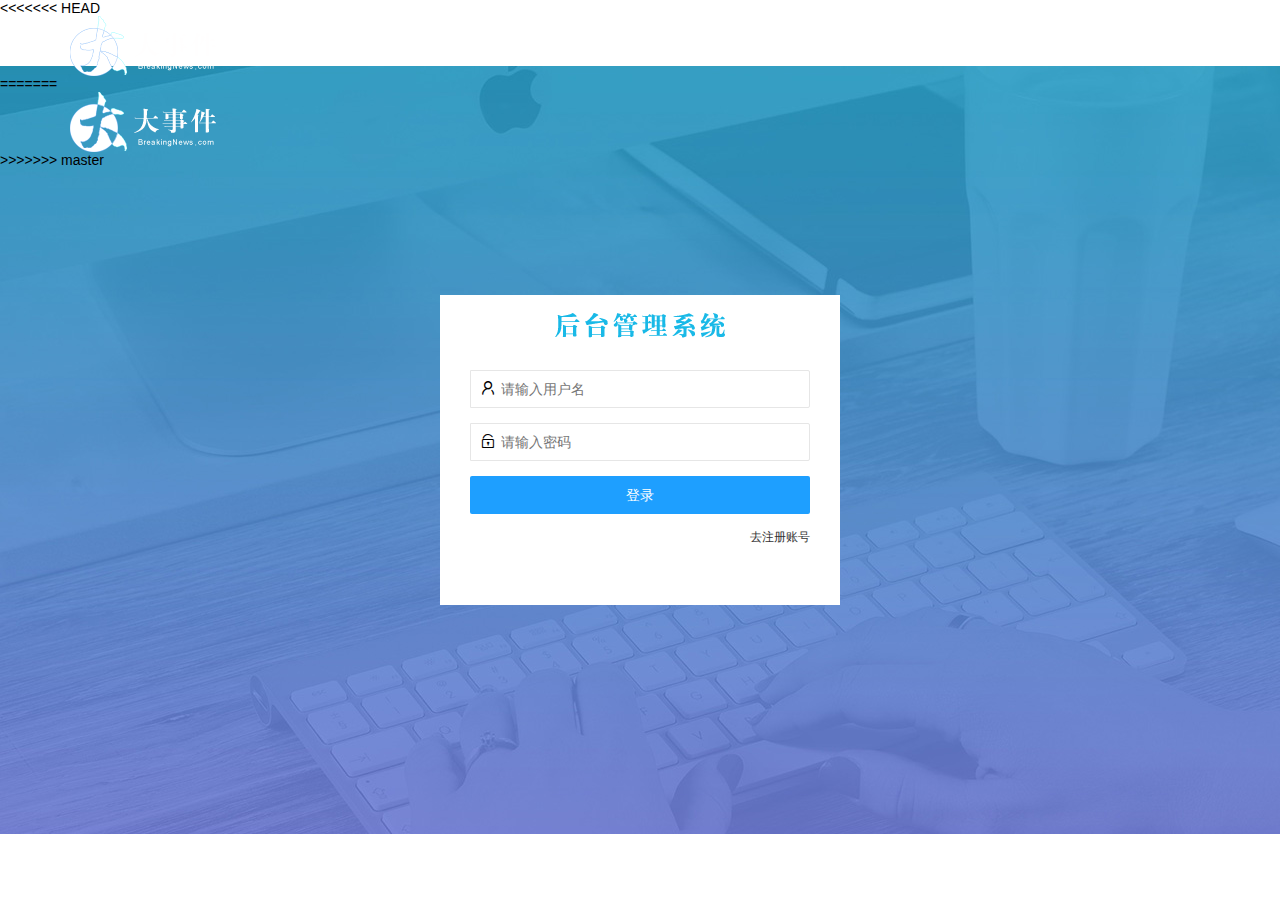
==== commit 0375715d: "解决了分支合并冲突的问题" ====
--- a/login.html
+++ b/login.html
@@ -2,6 +2,7 @@
 <html lang="en">
 
 <head>
+<<<<<<< HEAD
   <meta charset="UTF-8">
   <meta name="viewport" content="width=device-width, initial-scale=1.0">
   <title>Document</title>
@@ -86,6 +87,92 @@
   <!-- 引入自定义的api地址 -->
   <script src="./assets/js/baseAPI.js"></script>
   <script src="./assets/js/login.js"></script>
+=======
+    <meta charset="UTF-8">
+    <meta name="viewport" content="width=device-width, initial-scale=1.0">
+    <title>Document</title>
+    <!-- 导入layui样式 -->
+    <link rel="stylesheet" href="./assets/lib/layui/css/layui.css">
+    <!-- 导入自己的login的样式 -->
+    <link rel="stylesheet" href="./assets/css/login.css">
+</head>
+
+<body>
+    <!-- login头部区域 -->
+    <div class="layui-main">
+        <img src="./assets/images/logo.png" alt="">
+    </div>
+    <!-- 登录框 -->
+    <div class="loginAndRegBox">
+        <!-- 文字标题部分 -->
+        <div class="title-box"></div>
+        <!-- 登录页面 -->
+        <div class="login-box">
+            <form class="layui-form layui-form-pane" id="form_login" action="">
+                <div class="layui-form-item">
+                    <i class="layui-icon layui-icon-username"></i>
+                    <input type="text" name="username" required lay-verify="required" placeholder="请输入用户名"
+                        autocomplete="off" class="layui-input">
+                </div>
+                <div class="layui-form-item">
+                    <i class="layui-icon layui-icon-password"></i>
+                    <input type="password" name="password" required lay-verify="required|pwd" placeholder="请输入密码"
+                        autocomplete="off" class="layui-input">
+                </div>
+                <!-- 登录按钮 -->
+                <div class="layui-form-item">
+                    <!-- 注意：表单提交按钮和普通按钮的区别，就是 lay-submit 属性 -->
+                    <button class="layui-btn layui-btn-fluid layui-btn-normal" lay-submit>登录</button>
+                </div>
+                <div class="layui-form-item links">
+                    <a href="javascript:;" id="link_reg">去注册账号</a>
+                </div>
+            </form>
+        </div>
+        <!-- 注册页面 -->
+        <!-- 注册的div -->
+        <div class="reg-box">
+            <!-- 注册的表单 -->
+            <form class="layui-form" id="form_reg" action="">
+                <!-- 用户名 -->
+                <div class="layui-form-item">
+                    <i class="layui-icon layui-icon-username"></i>
+                    <input type="text" name="username" required lay-verify="required" placeholder="请输入用户名"
+                        autocomplete="off" class="layui-input" />
+                </div>
+                <!-- 密码 -->
+                <div class="layui-form-item">
+                    <i class="layui-icon layui-icon-password"></i>
+                    <input type="password" name="password" required lay-verify="required|pwd|repwd" placeholder="请输入密码"
+                        autocomplete="off" class="layui-input" />
+                </div>
+                <!-- 密码确认框 -->
+                <div class="layui-form-item">
+                    <i class="layui-icon layui-icon-password"></i>
+                    <input type="password" name="repassword" required lay-verify="required|pwd|repwd"
+                        placeholder="再次确认密码" autocomplete="off" class="layui-input" />
+                </div>
+                <!-- 注册按钮 -->
+                <div class="layui-form-item">
+                    <!-- 注意：表单提交按钮和普通按钮的区别，就是 lay-submit 属性 -->
+                    <button class="layui-btn layui-btn-fluid layui-btn-normal" lay-submit>注册</button>
+                </div>
+                <div class="layui-form-item links">
+                    <a href="javascript:;" id="link_login">去登录</a>
+                </div>
+            </form>
+        </div>
+    </div>
+
+    </div>
+    <script src="./assets/lib/layui/layui.all.js"></script>
+    <!-- 引入jQuery -->
+    <script src="./assets/lib/jquery.js"></script>
+    <!-- 引入自己写的login的js -->
+    <!-- 引入自定义的api地址 -->
+    <script src="./assets/js/baseAPI.js"></script>
+    <script src="./assets/js/login.js"></script>
+>>>>>>> master
 </body>
 
 </html>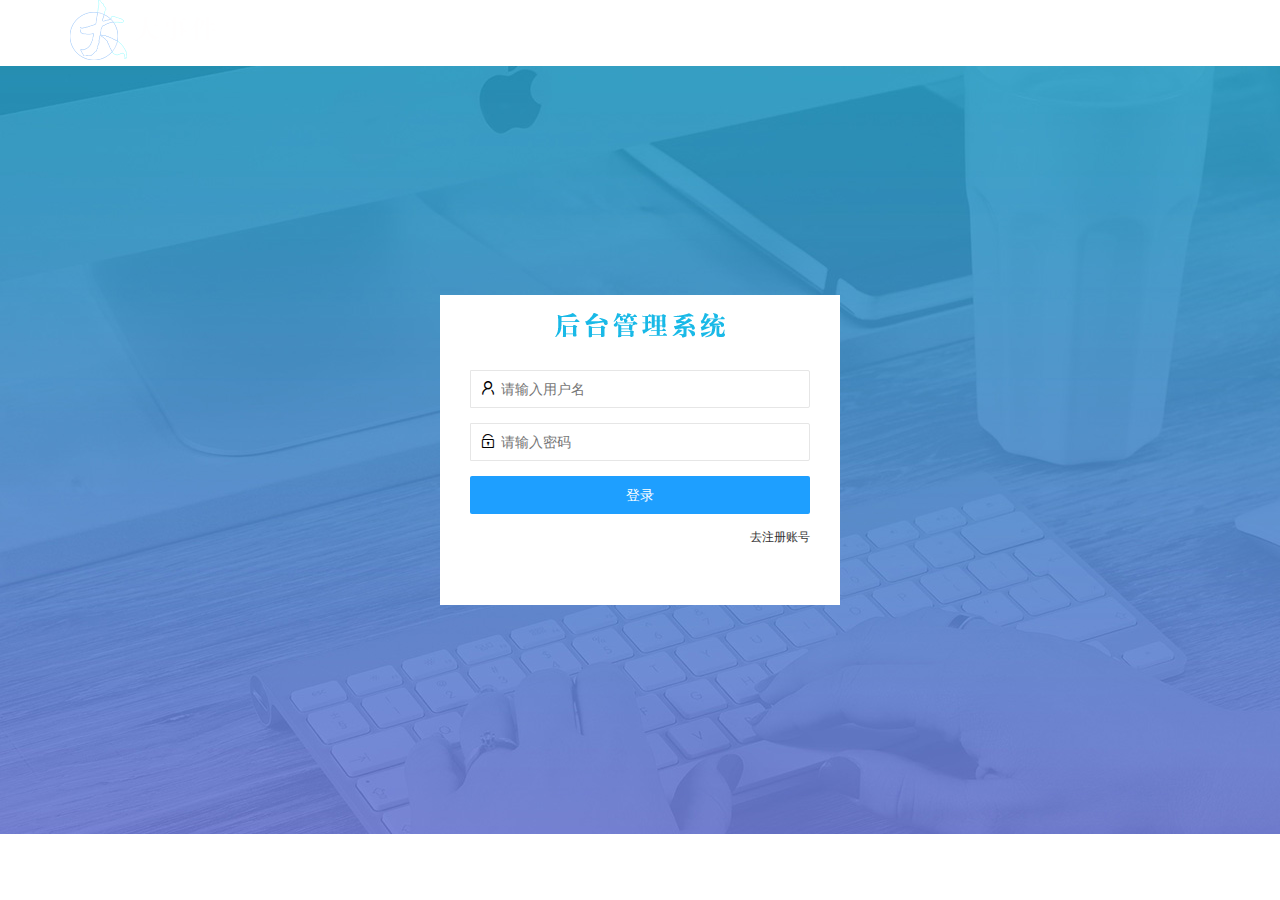
==== commit f8ffdef5: "解决合并冲突" ====
--- a/login.html
+++ b/login.html
@@ -2,7 +2,6 @@
 <html lang="en">
 
 <head>
-<<<<<<< HEAD
   <meta charset="UTF-8">
   <meta name="viewport" content="width=device-width, initial-scale=1.0">
   <title>Document</title>
@@ -87,92 +86,6 @@
   <!-- 引入自定义的api地址 -->
   <script src="./assets/js/baseAPI.js"></script>
   <script src="./assets/js/login.js"></script>
-=======
-    <meta charset="UTF-8">
-    <meta name="viewport" content="width=device-width, initial-scale=1.0">
-    <title>Document</title>
-    <!-- 导入layui样式 -->
-    <link rel="stylesheet" href="./assets/lib/layui/css/layui.css">
-    <!-- 导入自己的login的样式 -->
-    <link rel="stylesheet" href="./assets/css/login.css">
-</head>
-
-<body>
-    <!-- login头部区域 -->
-    <div class="layui-main">
-        <img src="./assets/images/logo.png" alt="">
-    </div>
-    <!-- 登录框 -->
-    <div class="loginAndRegBox">
-        <!-- 文字标题部分 -->
-        <div class="title-box"></div>
-        <!-- 登录页面 -->
-        <div class="login-box">
-            <form class="layui-form layui-form-pane" id="form_login" action="">
-                <div class="layui-form-item">
-                    <i class="layui-icon layui-icon-username"></i>
-                    <input type="text" name="username" required lay-verify="required" placeholder="请输入用户名"
-                        autocomplete="off" class="layui-input">
-                </div>
-                <div class="layui-form-item">
-                    <i class="layui-icon layui-icon-password"></i>
-                    <input type="password" name="password" required lay-verify="required|pwd" placeholder="请输入密码"
-                        autocomplete="off" class="layui-input">
-                </div>
-                <!-- 登录按钮 -->
-                <div class="layui-form-item">
-                    <!-- 注意：表单提交按钮和普通按钮的区别，就是 lay-submit 属性 -->
-                    <button class="layui-btn layui-btn-fluid layui-btn-normal" lay-submit>登录</button>
-                </div>
-                <div class="layui-form-item links">
-                    <a href="javascript:;" id="link_reg">去注册账号</a>
-                </div>
-            </form>
-        </div>
-        <!-- 注册页面 -->
-        <!-- 注册的div -->
-        <div class="reg-box">
-            <!-- 注册的表单 -->
-            <form class="layui-form" id="form_reg" action="">
-                <!-- 用户名 -->
-                <div class="layui-form-item">
-                    <i class="layui-icon layui-icon-username"></i>
-                    <input type="text" name="username" required lay-verify="required" placeholder="请输入用户名"
-                        autocomplete="off" class="layui-input" />
-                </div>
-                <!-- 密码 -->
-                <div class="layui-form-item">
-                    <i class="layui-icon layui-icon-password"></i>
-                    <input type="password" name="password" required lay-verify="required|pwd|repwd" placeholder="请输入密码"
-                        autocomplete="off" class="layui-input" />
-                </div>
-                <!-- 密码确认框 -->
-                <div class="layui-form-item">
-                    <i class="layui-icon layui-icon-password"></i>
-                    <input type="password" name="repassword" required lay-verify="required|pwd|repwd"
-                        placeholder="再次确认密码" autocomplete="off" class="layui-input" />
-                </div>
-                <!-- 注册按钮 -->
-                <div class="layui-form-item">
-                    <!-- 注意：表单提交按钮和普通按钮的区别，就是 lay-submit 属性 -->
-                    <button class="layui-btn layui-btn-fluid layui-btn-normal" lay-submit>注册</button>
-                </div>
-                <div class="layui-form-item links">
-                    <a href="javascript:;" id="link_login">去登录</a>
-                </div>
-            </form>
-        </div>
-    </div>
-
-    </div>
-    <script src="./assets/lib/layui/layui.all.js"></script>
-    <!-- 引入jQuery -->
-    <script src="./assets/lib/jquery.js"></script>
-    <!-- 引入自己写的login的js -->
-    <!-- 引入自定义的api地址 -->
-    <script src="./assets/js/baseAPI.js"></script>
-    <script src="./assets/js/login.js"></script>
->>>>>>> master
 </body>
 
 </html>